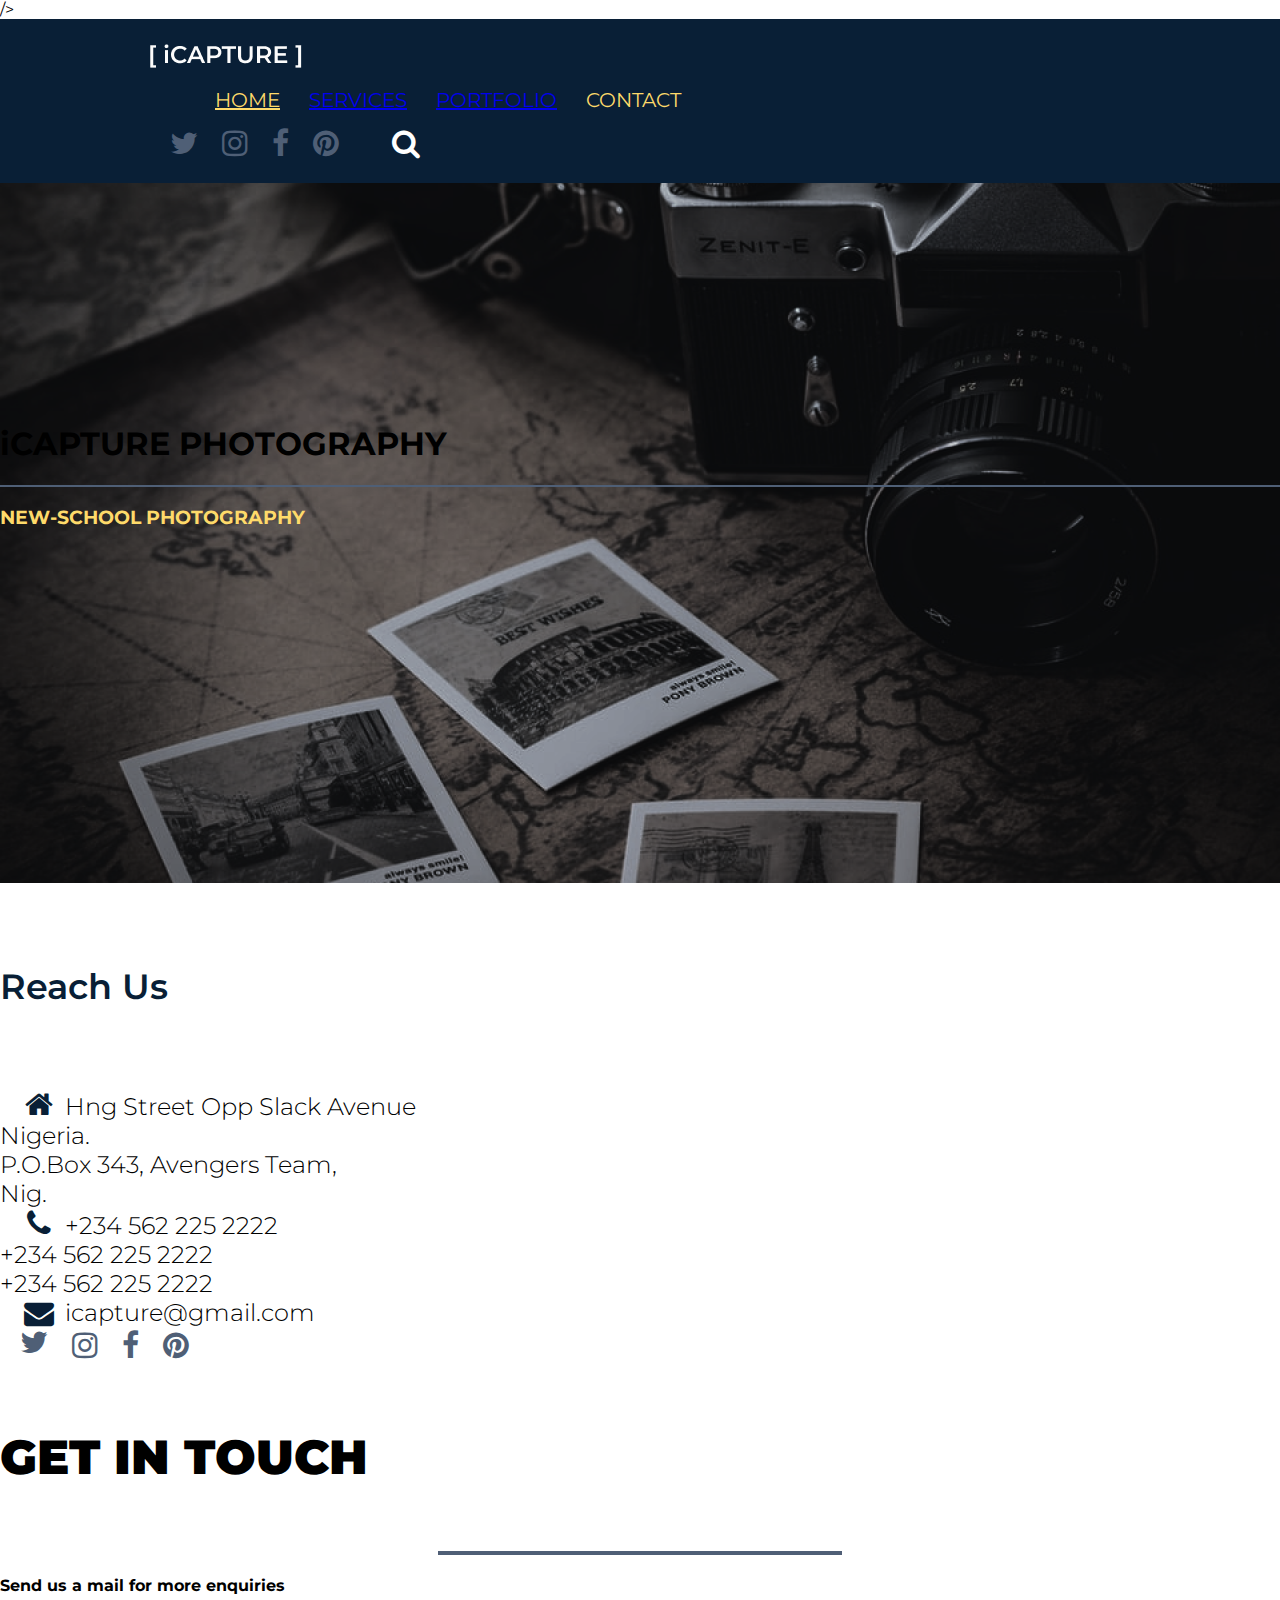
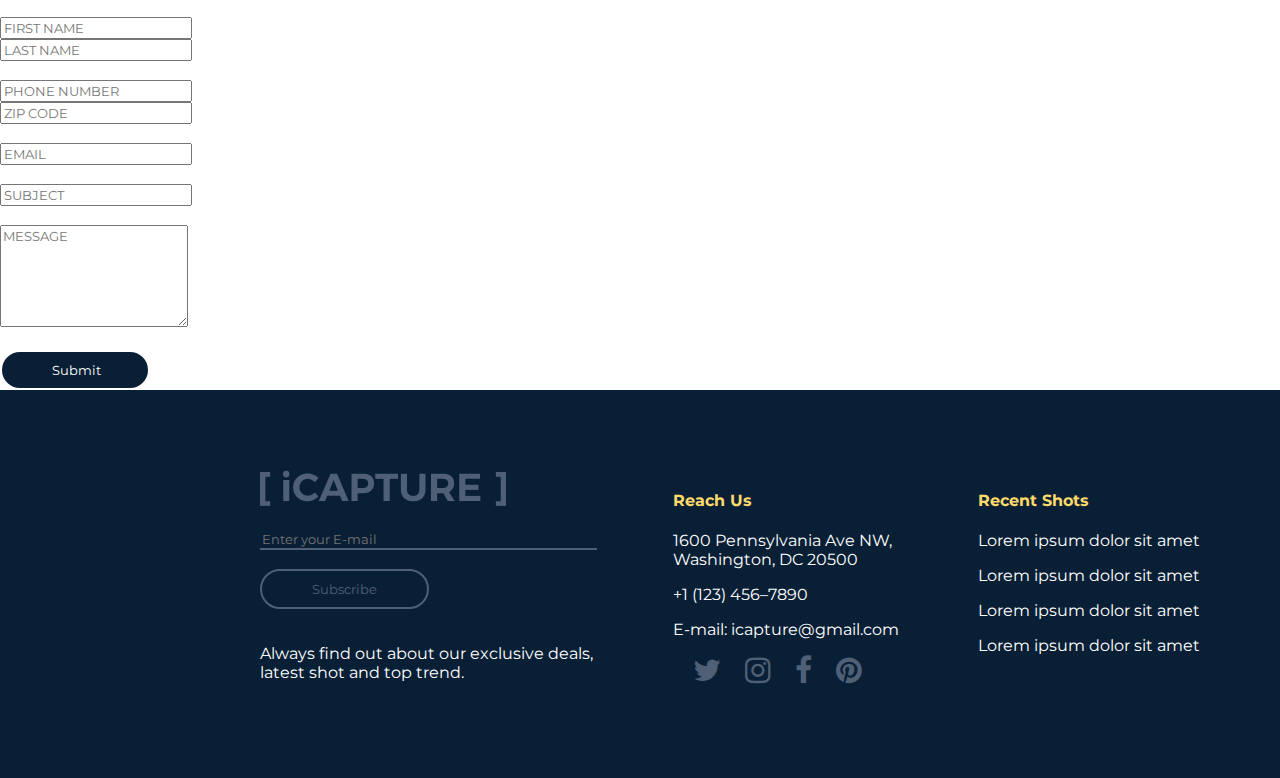
==== contact.html @ 3d6f103e "First Commit" ====
<!DOCTYPE html>
<html>
  <head>
    <title>Contact Us</title>
    <meta charset="utf-8" />
    <!-- <meta name="viewport" content="width=device-width, initial-scale=1" /> -->
    <!-- <link
      rel="stylesheet"
      href="https://maxcdn.bootstrapcdn.com/bootstrap/4.5.0/css/bootstrap.min.css"
    />
    <link
      rel="stylesheet"
      href="https://cdnjs.cloudflare.com/ajax/libs/font-awesome/4.7.0/css/font-awesome.min.css" -->
    />
    <!-- <link href= "https://fonts.googleapis.com/css/family=Montserrat" rel="stylesheet" /> -->
    <script src="https://ajax.googleapis.com/ajax/libs/jquery/3.5.1/jquery.min.js"></script>
    <script src="https://cdnjs.cloudflare.com/ajax/libs/popper.js/1.16.0/umd/popper.min.js"></script>
    <!-- <script src="https://maxcdn.bootstrapcdn.com/bootstrap/4.5.0/js/bootstrap.min.js"></script> -->



  <meta name="viewport" content="width=device-width, initial-scale=1.0">
  <link rel="stylesheet" href="https://stackpath.bootstrapcdn.com/bootstrap/4.5.0/css/bootstrap.min.css"
    integrity="sha384-9aIt2nRpC12Uk9gS9baDl411NQApFmC26EwAOH8WgZl5MYYxFfc+NcPb1dKGj7Sk" crossorigin="anonymous">
  <script src="https://stackpath.bootstrapcdn.com/bootstrap/4.5.0/js/bootstrap.min.js"
    integrity="sha384-OgVRvuATP1z7JjHLkuOU7Xw704+h835Lr+6QL9UvYjZE3Ipu6Tp75j7Bh/kR0JKI" crossorigin="anonymous"></script>
  <title>iCapture</title>
  <link rel="stylesheet" href="https://cdnjs.cloudflare.com/ajax/libs/font-awesome/4.7.0/css/font-awesome.min.css">
  <link href="https://fonts.googleapis.com/css2?family=Montserrat:wght@500;800&display=swap" rel="stylesheet">
  <link rel="stylesheet" href="styles/index.css">

    <style>
          @import url('https://fonts.googleapis.com/css2?family=Montserrat:wght@500&display=swap');

      .btn-primary.custom-btn 
        {
          background-color: #091f36;
          border-color: #fff;
          border-radius: 88px;
          width: 150px;
          color: #FFFFFF;
        }

         .btn-primary.custom-btn:hover
         {
          background-color: #091f36;
          border-color: #fff;
          border-radius: 88px;
          width: 150px;
          color: #FFFFFF;
         }
                  .btn-primary.custom-btn:focus
         {
          background-color: #091f36;
          border-color: #fff;
          border-radius: 88px;
          width: 150px;
          color: #FFFFFF;
         }
        
     .addressIcon
      {
        color: #091f36;
      }

      .addressTitle
      {
        font-weight:600; 
        font-size: 35px; 
        line-height: 43px;
        color: #091F36;

      }
            
      .addressBody
      {
        color: #000000;
        font-weight:300; 
        font-size: 24px;
        line-height: 29px; 
      }

           .iframeStyle iframe 
      {
        position: absolute;
        top: 0;
        left: 0;
        width: 100%;
        height: 100%;
      }


      @media screen and (max-width: 780px){
        input{
          margin: 0 0 20px 0;
        }
      .get_in_touch{
          margin-top: 220px;
        }
      }
    </style>
  </head>


  <body>
    <!--  Header goes in here -->
  <!--Navigation-->
  <div class="container-fluid">
  
    <!-- DESKTOPO NAVIGATION -->
    <nav class="navbar navbar-expand-lg fixed-top desktop">
      <a class="navbar-brand" href="#">
        <img src="images/[ iCAPTURE ].png" alt="logo">
      </a>
      <div class="collapse navbar-collapse" id="navbarNav">
        <ul class="navbar-nav">
          <a class="nav-link text-white" style="color: #FEDA6A;" href="index.html">HOME</a>
          <span class="sr-only">(current)</span>
          <a class="nav-link text-white" href="#">SERVICES</a>
          <a class="nav-link text-white" href="portfolio.html">PORTFOLIO</a>
          <a class="nav-link active" style="color: #FEDA6A;">CONTACT</a>
        </ul>
  
        <i class="fa fa-twitter"></i>
        <i class="fa fa-instagram"></i>
        <i class="fa fa-facebook-f"></i>
        <i class="fa fa-pinterest"></i>
        <i class="fa fa-search" style="color: #fff; margin-left: 5%;"></i>
    </nav>
    <!-- MOBILE NAVIGATION -->
    <nav class="navbar navbar-expand-lg fixed-top navbar-light mobile text-center">
      <a class="navbar-brand mr-auto" href="#">[iCAPTURE]</a>
      <button class="navbar-toggler" type="button" data-toggle="collapse" data-target="#navbarNav"
        aria-controls="navbarNav" aria-expanded="false" aria-label="Toggle navigation">
        <span class="navbar-toggler-icon"></span>
      </button>
  
      <div class="collapse navbar-collapse" id="navbarNav">
        <div class="mobile-nav-wrapper mr-auto">
          <ul class="navbar-nav ">
            <li class="nav-item">
              <a class="nav-link" href="index.html">HOME
              </a>
            </li>
            <li class="nav-item">
              <a class="nav-link" href="#">SERVICES</a>
            </li>
            <li class="nav-item">
              <a class="nav-link" href="portfolio.html">PORTOFOLIO</a>
            </li>
            <li class="nav-item active">
              <a class="nav-link" href="contact.html">CONTACT</a>
            </li>
          </ul>
        </div>
  
        <div class="icon ">
          <span class="fa-icon">
            <i class="fa fa-twitter"></i>
          </span>
          <span class="mx-4 fa-icon">
            <i class="fa fa-instagram"></i>
          </span>
          <span class="mr-4 fa-icon">
            <i class="fa fa-facebook-f"></i>
          </span>
          <span class="mr-4 fa-icon">
            <i class="fa fa-pinterest"></i>
          </span>
          <span class="fa-icon">
            <i class="fa fa-search" style="color: #fff; margin-left: 5%;"></i>
          </span>
        </div>
      </div>
      <!-- MOBILE NAVIGATION ENDS -->
    </nav>
  </div>
  
  
  
  <!--Jumbotron-->
  <div class="jumbotron jumbotron-fluid text-center">
    <div class="container text-white" style="padding-top: 220px;">
      <h1 class="display-4">iCAPTURE PHOTOGRAPHY</h1>
      <div class="container new pt-3">
        <h3 class="text-center">NEW-SCHOOL PHOTOGRAPHY</h3>
      </div>
    </div>
  </div>
  <header class="header mobile text-center ">
    <div class="container">
      <div class="heading row pt-5">
        <h1 class="display-4">iCAPTURE PHOTOGRAPHY</h1>
      </div>
      <p>NEW-SCHOOL PHOTOGRAPHY</p>
  
      <div>
        <p class="py-3 container">
          iCapture is a Photography Studio based in
          New York.
          We are a team of photographers who
  
          take photographs with creativity, concept
          and passion.
        </p>
  
        <div class="wedo container text-right">
          <span class="item">We Plan</span>
          <span class="item">We Shoot</span>
          <span class="item">We Retouch</span>
          <span class="item">We Finailze</span>
        </div>
      </div>
    </div>
  </header>


    <!-- Contact us  -->
    <section>
  <div class="container desktop">
    <div class="row my-5">
      <div class="col-lg">
                <div class="row" style="height: 400px;">
                  <div class="col-lg-6 col-md-6 col-sm-12 col-xs-12 img-fluid iframeStyle"><iframe
                      src="https://maps.google.com/maps?q=Lagos&t=&z=13&ie=UTF8&iwloc=&output=embed" frameborder="0"
                      style="border: 0;"></iframe>
                    </div>
                
                  <div class="col-lg-6 col-md-6 col-sm-12 col-xs-12 pl-5 pt-5">
                
                    <h6 class="addressTitle pl-4 pb-3">Reach Us</h6>

                    <div class="addressBody">
                      <div><i class="fa fa-home fa-fw addressIcon"></i> Hng Street Opp Slack Avenue<br/>
                    <span class="pl-5 px-5 mx-3 mr-3"> Nigeria.</span> <br />
                    <span class="pl-5 px-5  mx-3 mr-3">P.O.Box 343, Avengers Team,</span><br/>
                    <span class="pl-5 px-5  mx-3 mr-3"> Nig.</span>
                    </div>
                    <!-- <div><i class="fa fa-home fa-fw" class="hidden"></i> P. O. Box 343, Avengers Team, Nig
                    </div> -->
                      <div><i class="fa fa fa-phone fa-fw pt-3 addressIcon"></i> +234 562 225 2222
                         <br /><span class="pl-5 px-5 mx-3 mr-3">+234 562 225 2222 </span>
                         <br /><span  class="pl-5 px-5 mx-3 mr-3">+234 562 225 2222</span>
                      </div>
                      <div><i class="fa fa-envelope fa-lg fa-fw pt-3 addressIcon"></i> icapture@gmail.com</div>
                    </div>
                    <div class="pt-5 pl-5">
                            <i class="fa fa-twitter fa-5x"></i>
                            <i class="fa fa-instagram fa-lg pl-3"></i>
                            <i class="fa fa-facebook-f fa-lg pl-3"></i>
                            <i class="fa fa-pinterest fa-lg pl-3"></i>
                    </div>


                
                  </div>
                </div>
      </div>
    </div>

      <div class="container-fluid" >

        
        <div class="get_in_touch">
        <div class="row">
          <div class="col-lg-12 col-md-12 col-sm-12 mt-3 text-center">
            <h4 style="font-size: 48px; font-weight: bold; line-height: 59px"><b>GET IN TOUCH</h4></b></h4>
            <hr width="400" class="mt-2 mb-3" style="border: 2px solid #4F5F76;" />
            <h4 class="pb-4" >Send us a mail for more enquiries</h4>
            </div>
            </div>
            </div>

            <form>
              <div class="row">
                <div class="col-lg-6 col-md-6 col-sm-6 col-xs-12">
                  <input
                    type="text"
                    class="form-control bg-light"
                    id="firstname"
                    name="firstname"
                    placeholder="FIRST NAME"
                  />
                </div>
                <div class="col-lg-6 col-md-6 col-sm-6 col-xs-12">
                  <input
                    type="text"
                    class="form-control bg-light"
                    id="lastname"
                    name="lastname"
                    placeholder="LAST NAME"
                  />
                </div>
              </div>
              <br />
              <div class="row">
                <div class="col-lg-6 col-md-6 col-sm-6 col-xs-12">
                  <input
                    type="text"
                    class="form-control bg-light"
                    id="phoneNumber"
                    name="phoneNumber"
                    placeholder="PHONE NUMBER"
                  />
                </div>
                <div class="col-lg-6 col-md-6 col-sm-6 col-xs-12">
                  <input
                    type="text"
                    class="form-control bg-light"
                    id="zipCode"
                    name="zipCode"
                    placeholder="ZIP CODE"
                  />
                </div>
              </div>
              <br />
              <div class="row">
                <div class="col">
                  <input
                    type="text"
                    class="form-control bg-light"
                    id="email"
                    name="email"
                    placeholder="EMAIL"

                  />
                </div>
              </div>
                            <br />
                            <div class="row">
                              <div class="col">
                                <input type="text" class="form-control bg-light" id="subject" name="subject" placeholder="SUBJECT"
                                 />
                              </div>
                            </div>
              <br />
              <div class="row">
                <div class="col">
                  <textarea
                    class="form-control bg-light"
                    id="message"
                    name="message"
                    placeholder="MESSAGE"
                    rows="6"
                  ></textarea>
                </div>
              </div>
              <br />
              <div class="text-center">
                <button
                  type="submit"
                  class="btn btn-primary custom-btn"
                >
                  Submit
                </button>
              </div>
            </form>
      </div>
      </div>
    </section>

    <!-- Footer goes in here -->
  <footer class="mt-5">
    <div class="info">
      <div class="mail">
        <img src="images/[ iCAPTURE ]2.png" alt=""><br><br>
        <form action="">
          <input type="email" placeholder="Enter your E-mail"><br><br>
          <button class="btn">Subscribe</button>
        </form><br>
        <p>Always find out about our exclusive deals, <br>latest shot and top trend.</p>
      </div>
      <div class="reach">
        <h4 class="reach">Reach Us</h4>
        <p>1600 Pennsylvania Ave NW, <br> Washington, DC 20500</p>
        <p>+1 (123) 456–7890</p>
        <p>E-mail: icapture@gmail.com</p>
        <i class="fa fa-twitter"></i>
        <i class="fa fa-instagram"></i>
        <i class="fa fa-facebook-f"></i>
        <i class="fa fa-pinterest"></i>
      </div>
      <div class="shot">
        <h4 class="reach">Recent Shots</h4>
        <p>Lorem ipsum dolor sit amet</p>
        <p>Lorem ipsum dolor sit amet</p>
        <p>Lorem ipsum dolor sit amet</p>
        <p>Lorem ipsum dolor sit amet</p>
      </div>
    </div>
  </footer>
  
  <!-- Optional JavaScript -->
  <!-- jQuery first, then Popper.js, then Bootstrap JS -->
  <script src="https://code.jquery.com/jquery-3.5.1.slim.min.js"
    integrity="sha384-DfXdz2htPH0lsSSs5nCTpuj/zy4C+OGpamoFVy38MVBnE+IbbVYUew+OrCXaRkfj" crossorigin="anonymous"></script>
  <script src="https://cdn.jsdelivr.net/npm/popper.js@1.16.0/dist/umd/popper.min.js"
    integrity="sha384-Q6E9RHvbIyZFJoft+2mJbHaEWldlvI9IOYy5n3zV9zzTtmI3UksdQRVvoxMfooAo" crossorigin="anonymous"></script>
  <script src="https://stackpath.bootstrapcdn.com/bootstrap/4.5.0/js/bootstrap.min.js"
    integrity="sha384-OgVRvuATP1z7JjHLkuOU7Xw704+h835Lr+6QL9UvYjZE3Ipu6Tp75j7Bh/kR0JKI" crossorigin="anonymous"></script>

  </body>
</html>
---- styles/index.css ----
/*sTYLES FOR THE PHOTOGRAPHY TEMPLATE ONE LANDING PAGE*/


@import 'main.css' screen and (max-width: 700px);
:root {
  --primary-color: #0F2862;
  --dark-primary-color: rgba(9, 31, 54, 1);

  --secondary-color: #feda6a;
  --grey-blue: #4f5f76;
  --color-white: #FCFCFC;;
}
* {
  font-family: 'Montserrat', sans-serif;
}

body {
  padding: 0 !important;
  margin: 0 !important;
}

.small-device {
  display: none;
}

.navbar {
  background:   var(--dark-primary-color);
  padding: 25px 150px;
}

.nav-link {
  margin-left: 25px;
  font-size: 20px;
}

.active {
  color: #FEDA6A;
}

.fa {
  color: #4F5F76;
  font-size: 30px;
  margin-left: 20px;
}

.jumbotron {
  background-image: url("../images/Rectangle 30.png");
  height: 700px;
}

.jumbotron h3 {
  color: #FEDA6A;
}

.new {
  border-top: 2px solid #4F5F76;
  width: 100%;
}

.head {
  border-top: 2px solid #091F36;
  width: 530px;
}

.serve {
  border: 2px groove #091F36;
  border-radius: 5px;
  color: #091F36;
  
}
/* The mobile version of shots section */
.shots_mobile, .mobile {
  display: none;
}

.service-width {
  width: 820px !important;
}

.plan {
  border: 3px solid #091F36;
  background: #FEDA6A;
  color: #081320;
  width: 194px;
  border-radius: 5px;
  padding: 7px 10px;
  line-height: 80%;
  font-size: 24px;
}

.left {
  position: relative;
  left: -70px;
  bottom: -20px;
}

.right {
  position: relative;
  right: -680px;
  bottom: -20px;
}

#pic2 {
  margin-left: 145px;
}

#pic3 {
  margin-left: 430px;
  margin-top: -145px;
}

#pic4 {
  margin-left: 99px;
  margin-top: -325px;
}

#pic5 {
  margin-left: 750px;
  margin-top: -510px;
}

#pic6 {
  margin-left: 430px;
  margin-top: -350px;
}
  
.reviews {
  display: flex;
  justify-content: space-evenly;
} 

.reviews-item {
  border-bottom: 2px solid #081320;
}

.reviews-item-name {
  background: #081320;
  color: #fff;
  width: 250px;
  float: right;
  text-align: center;
  margin-bottom: 5%;
}

.review {
  font-size: 1.5rem;
  /* font-weight: 700; */
  color: #081320;
  text-align: center;
  width: 400px; 

}

.reviewer {
  text-transform: uppercase;
  background-color: #091F36;
  color: #fff;
  font-weight: 500;
  padding: 1rem 1.5rem;
  width: 50%;
}

.story {
  display: flex;
  justify-content: space-between;
}

.date {
  background: #0F2862;
  color: #FEDA6A;
  width: 194px;
  padding: 7px 10px;
  line-height: 80%;
  font-size: 24px;
  position: relative;
  top: -160px;
  left: 25px;
}

.content {
  background: #081320;
  padding: 20px;
}

.text {
  color: #fff;
  margin-top: 25px;
  text-align: center;
}

/*PAGE FOOTER STYLES*/
footer {
  background: #091F36;
  padding: 40px 90px;

  min-width: 100%;
  max-width: 100%;
  
}

.info {
  display: flex;
  justify-content: space-evenly;
  padding: 40px 90px;
}

footer input {
  border: none;
  outline: none;
  border-bottom: 2px solid #4F5F76;
  background: #091F36;
  color: #4F5F76;
  width: 100%;
}

.btn {
  border: none; 
  border: 2px solid #4F5F76;
  color: #4F5F76;
  background: #091F36;
  border-radius: 100px;
  padding: 10px 50px;

}

footer p {
  color: #fff;
}
.reach {
  color: #FEDA6A;
}

@media screen and (max-width: 700px) {
  .navbar {
    padding: 15px 1rem;
  }
  
  .nav-link {
    margin-left: 0;
    font-size: 20px;
  }
  
  .active {
    color: #FEDA6A;
  }
  
  .fa {
    color: #4F5F76;
    font-size: 40px;
    margin-left: 0;
  }
  .jumbotron {
    background-image: url("../images/bg-header-mobile.png");
    height: 700px;
    display: none;
  }
  .mobile {
    display: block;
}
  .desktop {
    display: none;
  }
  .display-4 {
    font-size: 2rem;
  }
  .shots_desktop {
    display: none;
  }
  .shots_mobile {
    display: block;
  }
  .head {
    border-top: 0;
    width: 530px;
    text-align: left;
  }

 
  #pic6 {
    margin-left: 0px;
    width: 300px;
    margin-top: 0px;
  }
  .reviews {
    text-align: center;
    
  }
  .reviewer {
    text-transform: uppercase;
    background-color: #091F36;
    color: #fff;
    font-weight: 500;
    padding: 1rem 1.5rem;
    width: 80%;
    margin: 0 auto;
  }
  .reviews .first {
    margin-bottom: 2rem;
  }
  .content {
    margin-bottom: 2rem;
    box-sizing: border-box;
    font-size: .9rem;
  }
  
  .info {
    display: flex;
    flex-direction: column;
    justify-content: space-evenly;
    padding: 40px 1rem;
  }
  
}


@media (max-width: 400px) {
  .feature-desktop, .review-desktop {
      display: none;
  }
  .small-device {
      display: block;
  }
}
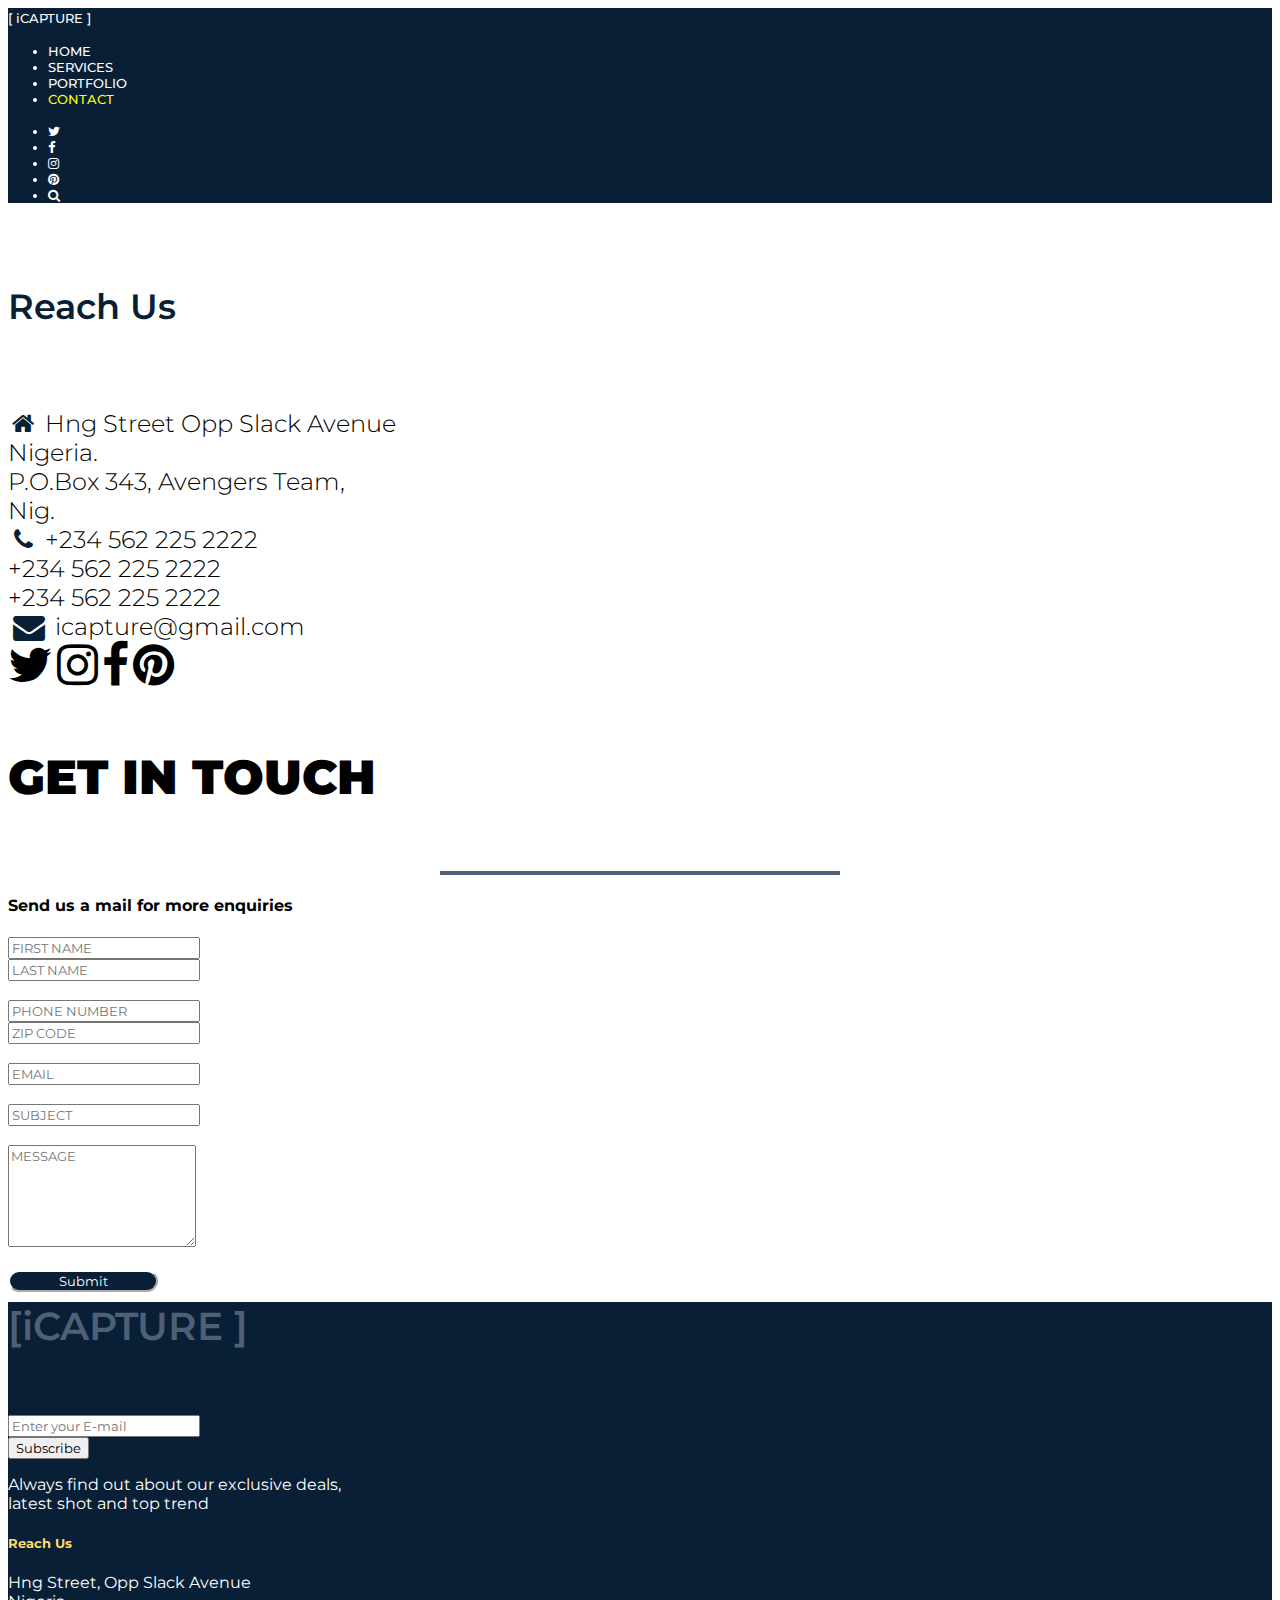
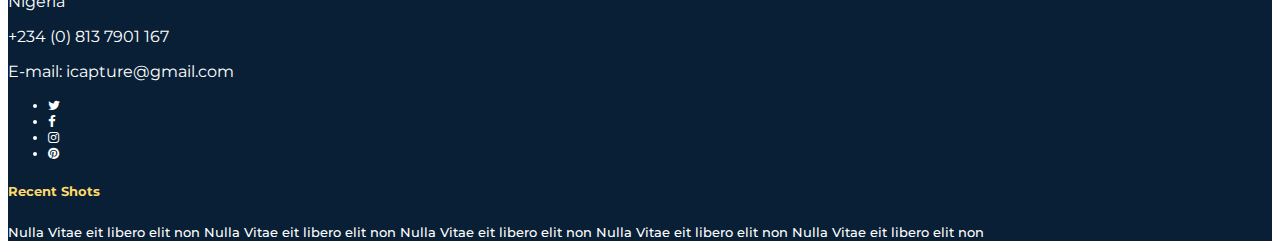
==== commit ea591ca4: "modified the header and footer" ====
--- a/contact.html
+++ b/contact.html
@@ -10,8 +10,8 @@
     />
     <link
       rel="stylesheet"
-      href="https://cdnjs.cloudflare.com/ajax/libs/font-awesome/4.7.0/css/font-awesome.min.css" -->
-    />
+      href="https://cdnjs.cloudflare.com/ajax/libs/font-awesome/4.7.0/css/font-awesome.min.css"
+    />-->
     <!-- <link href= "https://fonts.googleapis.com/css/family=Montserrat" rel="stylesheet" /> -->
     <script src="https://ajax.googleapis.com/ajax/libs/jquery/3.5.1/jquery.min.js"></script>
     <script src="https://cdnjs.cloudflare.com/ajax/libs/popper.js/1.16.0/umd/popper.min.js"></script>
@@ -27,10 +27,22 @@
   <title>iCapture</title>
   <link rel="stylesheet" href="https://cdnjs.cloudflare.com/ajax/libs/font-awesome/4.7.0/css/font-awesome.min.css">
   <link href="https://fonts.googleapis.com/css2?family=Montserrat:wght@500;800&display=swap" rel="stylesheet">
-  <link rel="stylesheet" href="styles/index.css">
+  <!-- <link rel="stylesheet" href="styles/index.css"> -->
+      <link rel="stylesheet" href="styles/portfolio.css">
+
 
     <style>
           @import url('https://fonts.googleapis.com/css2?family=Montserrat:wght@500&display=swap');
+
+            li,
+            a,
+            header footer {
+        font-family: "Montserrat";
+        font-weight: 500;
+        font-size: 13px;
+        text-decoration: none;
+        color: white;
+    }
 
       .btn-primary.custom-btn 
         {
@@ -89,6 +101,14 @@
         height: 100%;
       }
 
+          .page-footer {
+        margin-bottom: 10px;
+    }
+
+        .page-footer {
+        margin-bottom: 10px;
+    }
+
 
       @media screen and (max-width: 780px){
         input{
@@ -104,121 +124,53 @@
 
   <body>
     <!--  Header goes in here -->
-  <!--Navigation-->
-  <div class="container-fluid">
+  <div class="desktop-container">
   
-    <!-- DESKTOPO NAVIGATION -->
-    <nav class="navbar navbar-expand-lg fixed-top desktop">
-      <a class="navbar-brand" href="#">
-        <img src="images/[ iCAPTURE ].png" alt="logo">
-      </a>
-      <div class="collapse navbar-collapse" id="navbarNav">
-        <ul class="navbar-nav">
-          <a class="nav-link text-white" style="color: #FEDA6A;" href="index.html">HOME</a>
-          <span class="sr-only">(current)</span>
-          <a class="nav-link text-white" href="#">SERVICES</a>
-          <a class="nav-link text-white" href="portfolio.html">PORTFOLIO</a>
-          <a class="nav-link active" style="color: #FEDA6A;">CONTACT</a>
-        </ul>
+    <div class="page-header">
   
-        <i class="fa fa-twitter"></i>
-        <i class="fa fa-instagram"></i>
-        <i class="fa fa-facebook-f"></i>
-        <i class="fa fa-pinterest"></i>
-        <i class="fa fa-search" style="color: #fff; margin-left: 5%;"></i>
-    </nav>
-    <!-- MOBILE NAVIGATION -->
-    <nav class="navbar navbar-expand-lg fixed-top navbar-light mobile text-center">
-      <a class="navbar-brand mr-auto" href="#">[iCAPTURE]</a>
-      <button class="navbar-toggler" type="button" data-toggle="collapse" data-target="#navbarNav"
-        aria-controls="navbarNav" aria-expanded="false" aria-label="Toggle navigation">
-        <span class="navbar-toggler-icon"></span>
-      </button>
-  
-      <div class="collapse navbar-collapse" id="navbarNav">
-        <div class="mobile-nav-wrapper mr-auto">
-          <ul class="navbar-nav ">
-            <li class="nav-item">
-              <a class="nav-link" href="index.html">HOME
-              </a>
-            </li>
-            <li class="nav-item">
-              <a class="nav-link" href="#">SERVICES</a>
-            </li>
-            <li class="nav-item">
-              <a class="nav-link" href="portfolio.html">PORTOFOLIO</a>
-            </li>
-            <li class="nav-item active">
-              <a class="nav-link" href="contact.html">CONTACT</a>
-            </li>
-          </ul>
-        </div>
-  
-        <div class="icon ">
-          <span class="fa-icon">
-            <i class="fa fa-twitter"></i>
-          </span>
-          <span class="mx-4 fa-icon">
-            <i class="fa fa-instagram"></i>
-          </span>
-          <span class="mr-4 fa-icon">
-            <i class="fa fa-facebook-f"></i>
-          </span>
-          <span class="mr-4 fa-icon">
-            <i class="fa fa-pinterest"></i>
-          </span>
-          <span class="fa-icon">
-            <i class="fa fa-search" style="color: #fff; margin-left: 5%;"></i>
-          </span>
-        </div>
-      </div>
-      <!-- MOBILE NAVIGATION ENDS -->
-    </nav>
+      <div class="p-3 mb-2 bg-dark"></div>
+
+<nav class="navbar navbar-light" style="background-color: #091f36;">
+  <a class="navbar-brand" style="color: white;" href="#">[ iCAPTURE ]</a>
+  <ul class="nav justify-content-center">
+   <li class="nav-item">
+      <a class="nav-link active" style="color: white;" href="#">HOME</a>
+    <li class="nav-item">
+      <a class="nav-link" style="color: white;" href="#">SERVICES</a>
+    </li>
+    <li class="nav-item">
+      <a class="nav-link" style="color: white;"  href="portfolio.html">PORTFOLIO</a>
+    </li>
+    <li class="nav-item">
+      <a class="nav-link active" style="color: yellow;"href="contact.html">CONTACT</a>
+    </li>
+  </ul>
+  <ul class="nav justify-content-end">
+   <li class="nav-item">
+      <a class="nav-link"><i class="fa fa-twitter"></i></a>
+    </li>
+    <li class="nav-item">
+<a class="nav-link"><i class="fa fa-facebook-f"></i></a>
+  </li>
+    <li class="nav-item">
+      <a class="nav-link"><i class="fa fa-instagram"></i></a>
+    </li>
+    <li class="nav-item">
+      <a class="nav-link"><i class="fa fa-pinterest"></i></a>
+    </li>
+    <li class="nav-item">
+      <a class="nav-link"><i class="fa fa-search"></i></a>
+  </ul>
   </div>
-  
-  
-  
-  <!--Jumbotron-->
-  <div class="jumbotron jumbotron-fluid text-center">
-    <div class="container text-white" style="padding-top: 220px;">
-      <h1 class="display-4">iCAPTURE PHOTOGRAPHY</h1>
-      <div class="container new pt-3">
-        <h3 class="text-center">NEW-SCHOOL PHOTOGRAPHY</h3>
-      </div>
-    </div>
-  </div>
-  <header class="header mobile text-center ">
-    <div class="container">
-      <div class="heading row pt-5">
-        <h1 class="display-4">iCAPTURE PHOTOGRAPHY</h1>
-      </div>
-      <p>NEW-SCHOOL PHOTOGRAPHY</p>
-  
-      <div>
-        <p class="py-3 container">
-          iCapture is a Photography Studio based in
-          New York.
-          We are a team of photographers who
-  
-          take photographs with creativity, concept
-          and passion.
-        </p>
-  
-        <div class="wedo container text-right">
-          <span class="item">We Plan</span>
-          <span class="item">We Shoot</span>
-          <span class="item">We Retouch</span>
-          <span class="item">We Finailze</span>
-        </div>
-      </div>
-    </div>
-  </header>
-
+</nav>
+</div>
+</div>
+</div>
 
     <!-- Contact us  -->
     <section>
   <div class="container desktop">
-    <div class="row my-5">
+    <div class="row my-5  pb-5">
       <div class="col-lg">
                 <div class="row" style="height: 400px;">
                   <div class="col-lg-6 col-md-6 col-sm-12 col-xs-12 img-fluid iframeStyle"><iframe
@@ -232,23 +184,23 @@
 
                     <div class="addressBody">
                       <div><i class="fa fa-home fa-fw addressIcon"></i> Hng Street Opp Slack Avenue<br/>
-                    <span class="pl-5 px-5 mx-3 mr-3"> Nigeria.</span> <br />
-                    <span class="pl-5 px-5  mx-3 mr-3">P.O.Box 343, Avengers Team,</span><br/>
-                    <span class="pl-5 px-5  mx-3 mr-3"> Nig.</span>
+                    <span class="pl-4 px-4 mx-3 mr-3"> Nigeria.</span> <br />
+                    <span class="pl-4 px-4 mx-3 mr-3">P.O.Box 343, Avengers Team,</span><br/>
+                    <span class="pl-4 px-4 mx-3 mr-3"> Nig.</span>
                     </div>
                     <!-- <div><i class="fa fa-home fa-fw" class="hidden"></i> P. O. Box 343, Avengers Team, Nig
                     </div> -->
                       <div><i class="fa fa fa-phone fa-fw pt-3 addressIcon"></i> +234 562 225 2222
-                         <br /><span class="pl-5 px-5 mx-3 mr-3">+234 562 225 2222 </span>
-                         <br /><span  class="pl-5 px-5 mx-3 mr-3">+234 562 225 2222</span>
+                         <br /><span class="pl-4 px-4 mx-3 mr-3">+234 562 225 2222 </span>
+                         <br /><span  class="pl-4 px-4 mx-3 mr-3">+234 562 225 2222</span>
                       </div>
                       <div><i class="fa fa-envelope fa-lg fa-fw pt-3 addressIcon"></i> icapture@gmail.com</div>
                     </div>
                     <div class="pt-5 pl-5">
-                            <i class="fa fa-twitter fa-5x"></i>
-                            <i class="fa fa-instagram fa-lg pl-3"></i>
-                            <i class="fa fa-facebook-f fa-lg pl-3"></i>
-                            <i class="fa fa-pinterest fa-lg pl-3"></i>
+                            <i class="fa fa-twitter fa-3x"></i>
+                            <i class="fa fa-instagram fa-3x pl-5"></i>
+                            <i class="fa fa-facebook-f fa-3x pl-5"></i>
+                            <i class="fa fa-pinterest fa-3x pl-5 pb-5"></i>
                     </div>
 
 
@@ -258,7 +210,7 @@
       </div>
     </div>
 
-      <div class="container-fluid" >
+      <div class="container-fluid pb-5 py-5 pt-5">
 
         
         <div class="get_in_touch">
@@ -360,35 +312,54 @@
     </section>
 
     <!-- Footer goes in here -->
-  <footer class="mt-5">
-    <div class="info">
-      <div class="mail">
-        <img src="images/[ iCAPTURE ]2.png" alt=""><br><br>
-        <form action="">
-          <input type="email" placeholder="Enter your E-mail"><br><br>
-          <button class="btn">Subscribe</button>
-        </form><br>
-        <p>Always find out about our exclusive deals, <br>latest shot and top trend.</p>
-      </div>
-      <div class="reach">
-        <h4 class="reach">Reach Us</h4>
-        <p>1600 Pennsylvania Ave NW, <br> Washington, DC 20500</p>
-        <p>+1 (123) 456–7890</p>
-        <p>E-mail: icapture@gmail.com</p>
-        <i class="fa fa-twitter"></i>
-        <i class="fa fa-instagram"></i>
-        <i class="fa fa-facebook-f"></i>
-        <i class="fa fa-pinterest"></i>
-      </div>
-      <div class="shot">
-        <h4 class="reach">Recent Shots</h4>
-        <p>Lorem ipsum dolor sit amet</p>
-        <p>Lorem ipsum dolor sit amet</p>
-        <p>Lorem ipsum dolor sit amet</p>
-        <p>Lorem ipsum dolor sit amet</p>
+<footer class="page-footer" style="background-color: #091f36;">
+  <div class="container-fluid text-center text-md-left">
+    <div class="row pt-3 py-3">
+      <div class="col-md-6">
+        <h5 style="color: #4F5F76; margin-top: 10px; font-family: Montserrat; font-weight: 600; font-size: 39px;">
+          [iCAPTURE ]</h5>
+        <form class="my-4">
+          <div class="form-group">
+            <label for="exampleInputEmail1"></label>
+            <input type="email" class="email-input" id="exampleInputEmail1" placeholder="Enter your E-mail">
+          </div>
+          <button type="submit" class="btn btn-round subscribe">Subscribe</button>
+        </form>
+        <p style="color: white;">Always find out about our exclusive deals,<br>latest shot and top trend
+        </p>
+      </div>
+      <div class="col-md-3 mb-md-0 mb-3" style="justify-content: center;">
+        <h5 style="color: #feda6a;">Reach Us</h5>
+        <p style="color: white;">Hng Street, Opp Slack Avenue<br>Nigeria</p>
+        <p class="d-block" style="color: white;">+234 (0) 813 7901 167</p>
+        <p class="d-block" style="color: white;">E-mail: icapture@gmail.com</p>
+        <ul class="nav justify-content-end" style="margin-right: 105px;">
+          <li class="nav-item">
+            <a class="nav-link"><i class="fa fa-twitter"></i></a>
+          </li>
+          <li class="nav-item">
+            <a class="nav-link"><i class="fa fa-facebook-f"></i></a>
+          </li>
+          <li class="nav-item">
+            <a class="nav-link"><i class="fa fa-instagram"></i></a>
+          </li>
+          <li class="nav-item">
+            <a class="nav-link"><i class="fa fa-pinterest"></i></a>
+          </li>
+        </ul>
+      </div>
+      <div class="col-md">
+        <h5 style="color: #feda6a;">Recent Shots</h5>
+        <a href="#" class="d-block" style="color: white;">Nulla Vitae eit libero elit non</a>
+        <a href="#" class="d-block" style="color: white;">Nulla Vitae eit libero elit non</a>
+        <a href="#" class="d-block" style="color: white;">Nulla Vitae eit libero elit non</a>
+        <a href="#" class="d-block" style="color: white;">Nulla Vitae eit libero elit non</a>
+        <a href="#" class="d-block" style="color: white;">Nulla Vitae eit libero elit non</a>
       </div>
     </div>
-  </footer>
+  </div>
+</footer>
+
   
   <!-- Optional JavaScript -->
   <!-- jQuery first, then Popper.js, then Bootstrap JS -->
--- a/styles/portfolio.css
+++ b/styles/portfolio.css
@@ -0,0 +1,248 @@
+.no-pad-side {
+  padding-left: 0 !important;
+  padding-right: 0 !important;
+}
+
+.nav-socials {
+  margin-bottom: 20px;
+}
+
+#img-display {
+  position: fixed;
+  top: 0;
+  left: -100%;
+  background: #000;
+  width: 100%;
+  height: 100%;
+  transition: left 100ms ease-out;
+  display: flex;
+  flex-direction: column;
+  align-items: center;
+  justify-content: center;
+  z-index: 10000;
+}
+
+#img-display.open {
+  left: 0;
+}
+
+#img-display > .full-img {
+  position: relative;
+  width: 100%;
+}
+
+#img-display > .full-img > img {
+  width: inherit;
+  height: inherit;
+  animation-name: fade-in;
+  animation-duration: 100ms;
+}
+
+#img-display > .full-img .shifter {
+  position: absolute;
+  top: 50%;
+  bottom: 50%;
+  width: 30px;
+  height: 30px;
+  border-bottom: 10px solid white;
+  border-left: 10px solid white;
+  z-index: 3;
+}
+
+#img-display > .full-img .shifter:active {
+  opacity: 0.6;
+}
+
+#img-display > .full-img .shifter#backward {
+  left: 15px;
+  transform: rotate(45deg);
+}
+
+#img-display > .full-img .shifter#forward {
+  right: 15px;
+  transform: rotate(225deg);
+}
+
+#img-display > .closer {
+  position: absolute;
+  top: 30px;
+  left: 15px;
+  width: 20px;
+}
+
+#img-display > .closer > .x-line {
+  width: inherit;
+  height: 2px !important;
+  background: white !important;
+}
+
+#img-display > .closer > .x-line:first-child {
+  transform: skewY(-45deg);
+}
+
+#img-display > .closer > .x-line:last-child {
+  margin-top: 5px;
+  transform: skewY(45deg) translateY(-7px);
+}
+
+* {
+  box-sizing: border-box;
+  font-family: 'Montserrat', sans-serif;
+}
+
+.mobile-container {
+  display: none !important;
+}
+
+.desktop-container {
+  display: block;
+}
+
+@media only screen and (max-width: 768px) {
+  .desktop-container {
+    display: none;
+  }
+  .mobile-container {
+    display: block !important;
+  }
+  .row {
+    margin: 0 !important;
+  }
+  .blue-btn12 {
+    background: #091f36;
+  }
+  .img-container:last-child > .img-cover {
+    padding-bottom: 40px;
+  }
+  .img-container .img-cover {
+    background: rgba(0, 0, 0, 0.8);
+    padding-top: 40px;
+    width: 100%;
+    margin: 0;
+    border: none;
+  }
+  .img-container .img-cover > img {
+    width: inherit;
+  }
+  .add-pad {
+    padding-top: 30px;
+    padding-bottom: 30px;
+  }
+  @keyframes fade-in {
+    from {
+      visibility: hidden;
+      width: 60%;
+      height: 60%;
+    }
+    to {
+      visibility: visible;
+      width: 100%;
+      height: 100%;
+    }
+  }
+  nav {
+    justify-content: flex-start !important;
+  }
+  nav .head-container {
+    flex-grow: 1;
+    display: flex;
+    justify-content: center;
+    align-items: center;
+  }
+  nav .nav-line {
+    width: 25px;
+    height: 4px;
+    background: white;
+    margin-bottom: 5px;
+    border-radius: 2px;
+  }
+  nav .nav-line:last-child {
+    width: 15px;
+    margin-bottom: 0 !important;
+  }
+  nav .main-links {
+    margin-bottom: 200px;
+  }
+  nav .divider {
+    background-color: white;
+  }
+  #footer {
+    width: 100%;
+    padding: 30px 0;
+    background: #091f36;
+  }
+  #footer .subscriber {
+    padding: 0;
+  }
+  #footer .subscriber .brnd-header {
+    padding: 10px 0 30px 0;
+  }
+  #footer .subscriber .brnd-header .footer-brand {
+    color: #4f5f76;
+    font-weight: 900;
+    z-index: 0 !important;
+  }
+  #footer .subscriber .form {
+    width: 100%;
+    padding: 0 0;
+  }
+  #footer .subscriber .form .email-input {
+    width: inherit;
+    background: #091f36;
+    padding: 5px 0;
+    height: 40px;
+    border: none;
+    border-bottom: 2px solid #4f5f76;
+    outline: none;
+    color: white;
+  }
+  #footer .subscriber .form .submit-area {
+    padding: 20px 0 25px 0;
+  }
+  #footer .subscriber .form .submit-area > button {
+    color: #4f5f76;
+    border: 2px solid #4f5f76;
+    background: #091f36;
+    padding: 6px 45px;
+    border-radius: 30px;
+    font-size: 19px;
+  }
+  #footer .subscriber .p-cover > p {
+    color: white;
+  }
+  #footer .subscriber .footer-elm {
+    display: flex;
+    flex-direction: column;
+    align-items: flex-start;
+    padding-top: 20px;
+    padding-bottom: 22px;
+  }
+  #footer .subscriber .footer-elm > h3 {
+    color: #feda6a;
+    margin-bottom: 13px;
+    font-weight: 600;
+  }
+  #footer .subscriber .footer-elm > .shot-link {
+    color: #fff;
+    font-size: 18px;
+  }
+  #footer .subscriber .footer-elm > .shot-link:not(:last-child) {
+    margin-bottom: 10px;
+  }
+  .socials {
+    display: flex;
+    width: 50%;
+  }
+  .socials .social {
+    font-size: 30px;
+    display: flex;
+    justify-content: center;
+    align-items: center;
+  }
+  .socials .social > a {
+    color: #4f5f76;
+  }
+  .socials .social:first-child {
+    padding-left: 0;
+  }
+}
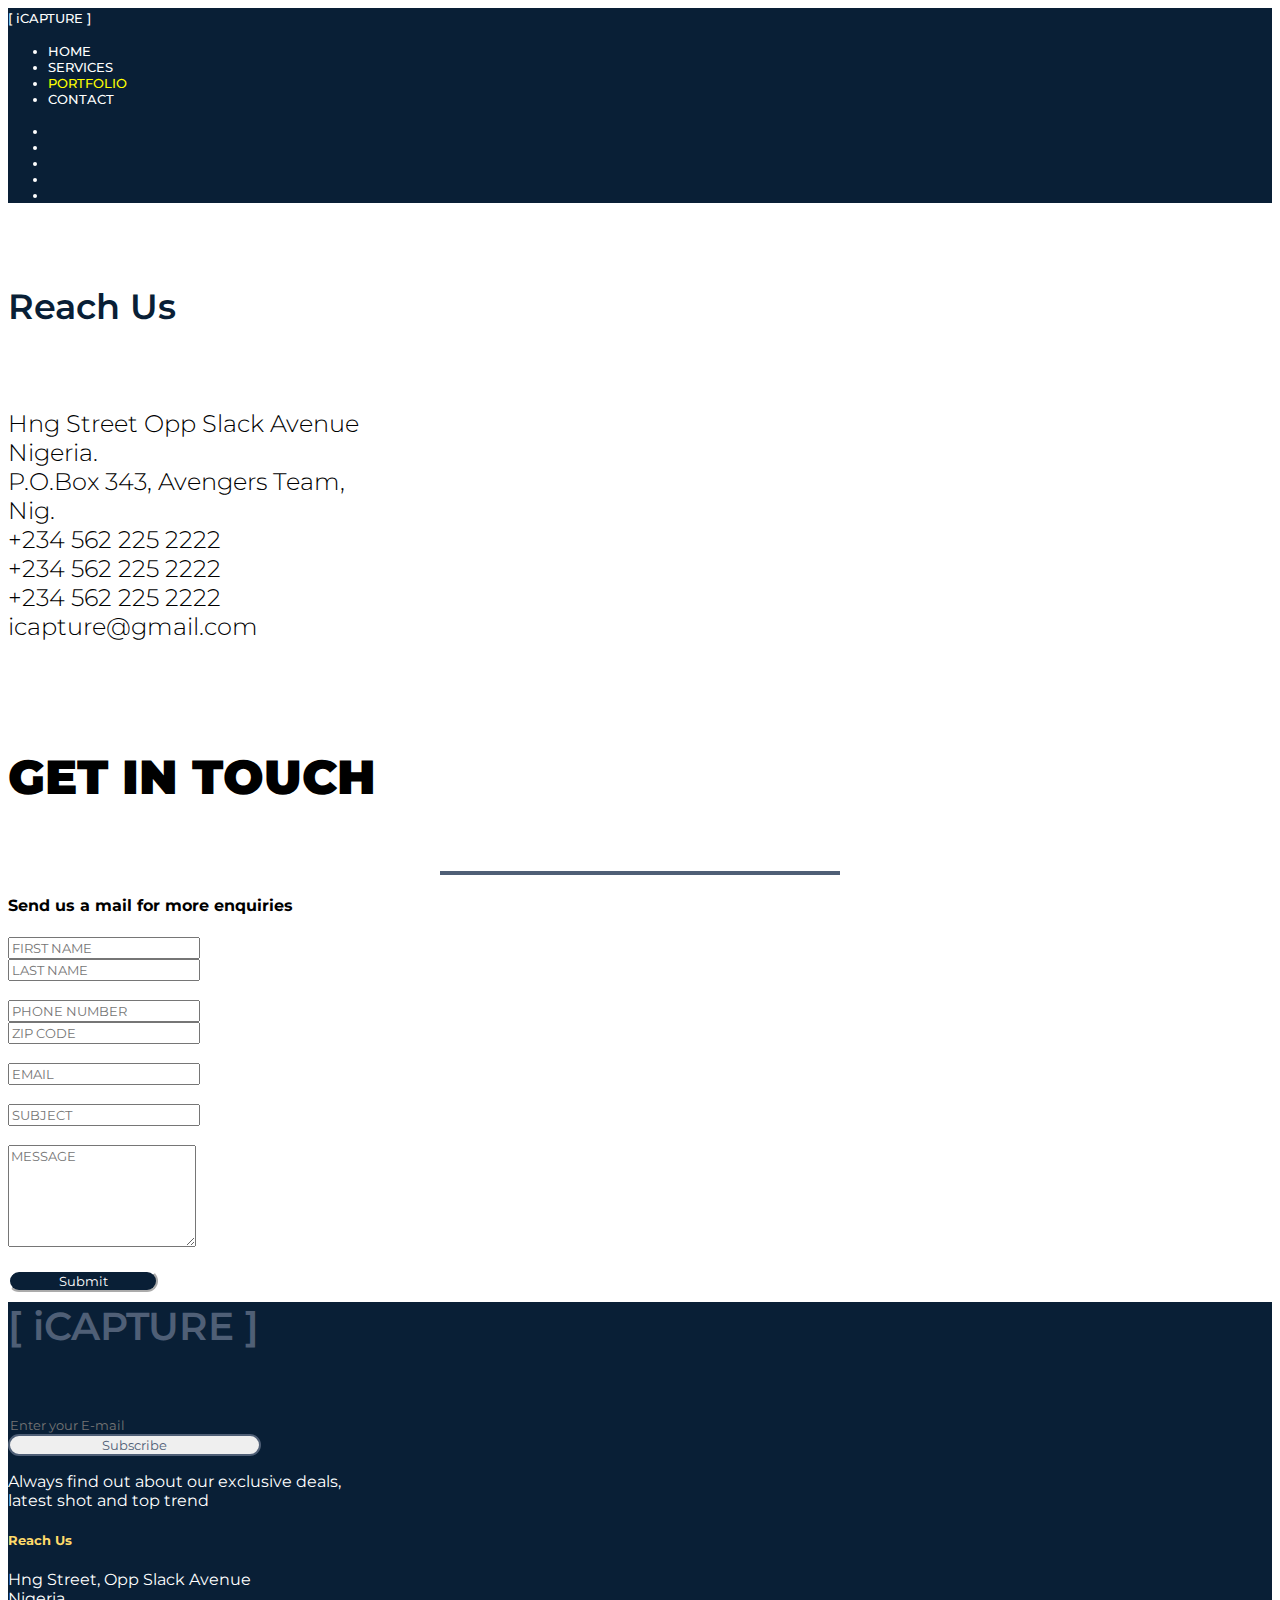
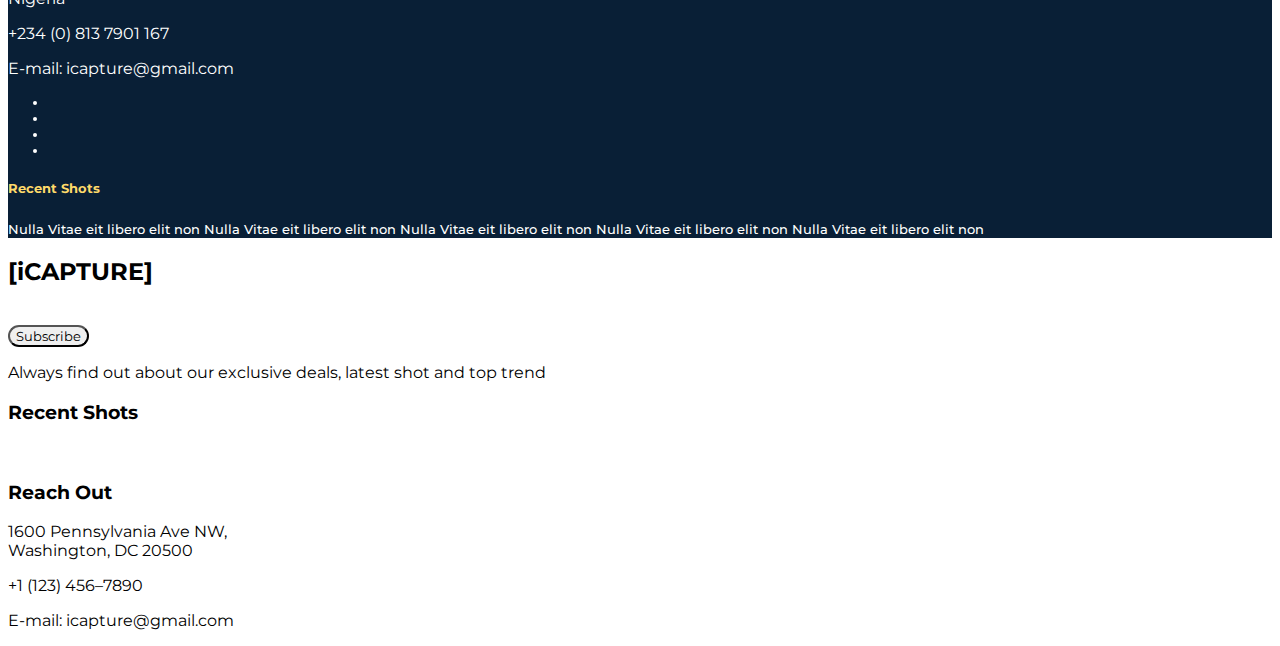
==== commit 373af8a3: "modified the mobile view" ====
--- a/contact.html
+++ b/contact.html
@@ -1,374 +1,811 @@
 <!DOCTYPE html>
+
+
 <html>
-  <head>
-    <title>Contact Us</title>
-    <meta charset="utf-8" />
-    <!-- <meta name="viewport" content="width=device-width, initial-scale=1" /> -->
-    <!-- <link
-      rel="stylesheet"
-      href="https://maxcdn.bootstrapcdn.com/bootstrap/4.5.0/css/bootstrap.min.css"
-    />
-    <link
-      rel="stylesheet"
-      href="https://cdnjs.cloudflare.com/ajax/libs/font-awesome/4.7.0/css/font-awesome.min.css"
-    />-->
-    <!-- <link href= "https://fonts.googleapis.com/css/family=Montserrat" rel="stylesheet" /> -->
-    <script src="https://ajax.googleapis.com/ajax/libs/jquery/3.5.1/jquery.min.js"></script>
-    <script src="https://cdnjs.cloudflare.com/ajax/libs/popper.js/1.16.0/umd/popper.min.js"></script>
-    <!-- <script src="https://maxcdn.bootstrapcdn.com/bootstrap/4.5.0/js/bootstrap.min.js"></script> -->
-
-
-
-  <meta name="viewport" content="width=device-width, initial-scale=1.0">
+
+
+<head>
+
+
+
+  <meta charset="utf-8">
+
+
+
+  <meta http-equiv="X-UA-Compatible" content="IE=edge">
+
+
+
+  <meta name="viewport" content="width=device-width, initial-scale=1, shrink-to-fit=no">
+
+
+
   <link rel="stylesheet" href="https://stackpath.bootstrapcdn.com/bootstrap/4.5.0/css/bootstrap.min.css"
     integrity="sha384-9aIt2nRpC12Uk9gS9baDl411NQApFmC26EwAOH8WgZl5MYYxFfc+NcPb1dKGj7Sk" crossorigin="anonymous">
-  <script src="https://stackpath.bootstrapcdn.com/bootstrap/4.5.0/js/bootstrap.min.js"
-    integrity="sha384-OgVRvuATP1z7JjHLkuOU7Xw704+h835Lr+6QL9UvYjZE3Ipu6Tp75j7Bh/kR0JKI" crossorigin="anonymous"></script>
-  <title>iCapture</title>
-  <link rel="stylesheet" href="https://cdnjs.cloudflare.com/ajax/libs/font-awesome/4.7.0/css/font-awesome.min.css">
-  <link href="https://fonts.googleapis.com/css2?family=Montserrat:wght@500;800&display=swap" rel="stylesheet">
-  <!-- <link rel="stylesheet" href="styles/index.css"> -->
-      <link rel="stylesheet" href="styles/portfolio.css">
-
-
-    <style>
-          @import url('https://fonts.googleapis.com/css2?family=Montserrat:wght@500&display=swap');
-
-            li,
-            a,
-            header footer {
-        font-family: "Montserrat";
-        font-weight: 500;
-        font-size: 13px;
-        text-decoration: none;
-        color: white;
+
+  <link rel="stylesheet" href="https://use.fontawesome.com/releases/v5.7.0/css/all.css"
+    integrity="sha384-lZN37f5QGtY3VHgisS14W3ExzMWZxybE1SJSEsQp9S+oqd12jhcu+A56Ebc1zFSJ" crossorigin="anonymous">
+
+  <meta name="viewport" content="width=device-width, initial-scale=1.0">
+  <title>Portfolio</title>
+  <link href="https://fonts.googleapis.com/css2?family=Montserrat:wght@400;700&display=swap" rel="stylesheet">
+  <link rel="stylesheet" href="styles/contact.css">
+
+
+
+</head>
+
+
+
+
+
+<style>
+  @import url('https://fonts.googleapis.com/css2?family=Montserrat:wght@500&display=swap');
+
+
+
+
+
+
+
+
+
+  li,
+
+  a,
+
+  header footer {
+
+    font-family: "Montserrat";
+
+    font-weight: 500;
+
+    font-size: 13px;
+
+    text-decoration: none;
+
+    color: white;
+
+
+
+
+
+  }
+
+
+
+
+
+
+
+
+
+
+
+  .page-footer {
+
+
+
+    margin-bottom: 10px;
+  }
+
+
+
+  .subscribe {
+
+    border: 2px solid #4F5F76;
+
+    box-sizing: border-box;
+
+    border-radius: 90px;
+
+    color: #4F5F76;
+
+    width: 20%;
+
+
+
+  }
+
+
+
+  .btn-round {
+
+    border-radius: 25px;
+
+  }
+
+
+
+  .subscribe:hover {
+
+    color: white;
+
+  }
+
+
+
+  .email-input {
+
+    border: 0;
+
+    border-bottom: 2px;
+
+    outline: none;
+
+    background-color: transparent;
+
+    width: 100%;
+
+
+
+  }
+
+  .btn-primary.custom-btn {
+    background-color: #091f36;
+    border-color: #fff;
+    border-radius: 88px;
+    width: 150px;
+    color: #FFFFFF;
+  }
+
+  .btn-primary.custom-btn:hover {
+    background-color: #091f36;
+    border-color: #fff;
+    border-radius: 88px;
+    width: 150px;
+    color: #FFFFFF;
+  }
+
+  .btn-primary.custom-btn:focus {
+    background-color: #091f36;
+    border-color: #fff;
+    border-radius: 88px;
+    width: 150px;
+    color: #FFFFFF;
+  }
+
+  .addressIcon {
+    color: #091f36;
+  }
+
+  .addressTitle {
+    font-weight: 600;
+    font-size: 35px;
+    line-height: 43px;
+    color: #091F36;
+
+  }
+
+  .addressTitleMobile {
+    font-size: 24px;
+    line-height: 29px;
+    color: #091F36;
+
+  }
+
+  .addressBody {
+    color: #000000;
+    font-weight: 300;
+    font-size: 24px;
+    line-height: 29px;
+  }
+
+
+  .iframeStyle iframe {
+    position: absolute;
+    top: 0;
+    left: 0;
+    width: 100%;
+    height: 100%;
+  }
+
+  .page-footer {
+    margin-bottom: 10px;
+  }
+
+  .page-footer {
+    margin-bottom: 10px;
+  }
+
+
+  @media screen and (max-width: 780px) {
+    input {
+      margin: 0 0 20px 0;
     }
 
-      .btn-primary.custom-btn 
-        {
-          background-color: #091f36;
-          border-color: #fff;
-          border-radius: 88px;
-          width: 150px;
-          color: #FFFFFF;
-        }
-
-         .btn-primary.custom-btn:hover
-         {
-          background-color: #091f36;
-          border-color: #fff;
-          border-radius: 88px;
-          width: 150px;
-          color: #FFFFFF;
-         }
-                  .btn-primary.custom-btn:focus
-         {
-          background-color: #091f36;
-          border-color: #fff;
-          border-radius: 88px;
-          width: 150px;
-          color: #FFFFFF;
-         }
-        
-     .addressIcon
-      {
-        color: #091f36;
-      }
-
-      .addressTitle
-      {
-        font-weight:600; 
-        font-size: 35px; 
-        line-height: 43px;
-        color: #091F36;
-
-      }
-            
-      .addressBody
-      {
-        color: #000000;
-        font-weight:300; 
-        font-size: 24px;
-        line-height: 29px; 
-      }
-
-           .iframeStyle iframe 
-      {
-        position: absolute;
-        top: 0;
-        left: 0;
-        width: 100%;
-        height: 100%;
-      }
-
-          .page-footer {
-        margin-bottom: 10px;
+    .get_in_touch {
+      margin-top: 220px;
     }
-
-        .page-footer {
-        margin-bottom: 10px;
-    }
-
-
-      @media screen and (max-width: 780px){
-        input{
-          margin: 0 0 20px 0;
-        }
-      .get_in_touch{
-          margin-top: 220px;
-        }
-      }
-    </style>
-  </head>
-
-
-  <body>
-    <!--  Header goes in here -->
+  }
+</style>
+
+
+
+
+
+</head>
+
+
+
+<body>
+
   <div class="desktop-container">
-  
+
     <div class="page-header">
-  
+
       <div class="p-3 mb-2 bg-dark"></div>
 
-<nav class="navbar navbar-light" style="background-color: #091f36;">
-  <a class="navbar-brand" style="color: white;" href="#">[ iCAPTURE ]</a>
-  <ul class="nav justify-content-center">
-   <li class="nav-item">
-      <a class="nav-link active" style="color: white;" href="#">HOME</a>
-    <li class="nav-item">
-      <a class="nav-link" style="color: white;" href="#">SERVICES</a>
-    </li>
-    <li class="nav-item">
-      <a class="nav-link" style="color: white;"  href="portfolio.html">PORTFOLIO</a>
-    </li>
-    <li class="nav-item">
-      <a class="nav-link active" style="color: yellow;"href="contact.html">CONTACT</a>
-    </li>
-  </ul>
-  <ul class="nav justify-content-end">
-   <li class="nav-item">
-      <a class="nav-link"><i class="fa fa-twitter"></i></a>
-    </li>
-    <li class="nav-item">
-<a class="nav-link"><i class="fa fa-facebook-f"></i></a>
-  </li>
-    <li class="nav-item">
-      <a class="nav-link"><i class="fa fa-instagram"></i></a>
-    </li>
-    <li class="nav-item">
-      <a class="nav-link"><i class="fa fa-pinterest"></i></a>
-    </li>
-    <li class="nav-item">
-      <a class="nav-link"><i class="fa fa-search"></i></a>
-  </ul>
-  </div>
-</nav>
-</div>
-</div>
-</div>
+
+
+      <nav class="navbar navbar-light" style="background-color: #091f36;">
+
+        <a class="navbar-brand" style="color: white;" href="#">[ iCAPTURE ]</a>
+
+
+
+
+
+
+
+        <ul class="nav justify-content-center">
+
+          <li class="nav-item">
+
+            <a class="nav-link active" style="color: white;" href="#">HOME</a>
+
+          <li class="nav-item">
+
+            <a class="nav-link" style="color: white;" href="#">SERVICES</a>
+
+          </li>
+
+          <li class="nav-item">
+
+            <a class="nav-link" style="color: yellow;" href="#">PORTFOLIO</a>
+
+          </li>
+
+          <li class="nav-item">
+
+            <a class="nav-link active" style="color: white;" href="#">CONTACT</a>
+
+          </li>
+
+        </ul>
+
+
+
+
+
+
+
+        <ul class="nav justify-content-end">
+
+          <li class="nav-item">
+
+            <a class="nav-link"><i class="fab fa-twitter"></i></a>
+
+          </li>
+
+          <li class="nav-item">
+
+            <a class="nav-link"><i class="fab fa-facebook-f"></i></a>
+
+          </li>
+
+          <li class="nav-item">
+
+            <a class="nav-link"><i class="fab fa-instagram"></i></a>
+
+          </li>
+
+          <li class="nav-item">
+
+            <a class="nav-link"><i class="fab fa-pinterest"></i></a>
+
+          </li>
+
+          <li class="nav-item">
+
+            <a class="nav-link"><i class="fa fa-search"></i></a>
+
+        </ul>
+
+    </div>
+
+    </nav>
+
+
+
 
     <!-- Contact us  -->
     <section>
-  <div class="container desktop">
-    <div class="row my-5  pb-5">
-      <div class="col-lg">
-                <div class="row" style="height: 400px;">
-                  <div class="col-lg-6 col-md-6 col-sm-12 col-xs-12 img-fluid iframeStyle"><iframe
-                      src="https://maps.google.com/maps?q=Lagos&t=&z=13&ie=UTF8&iwloc=&output=embed" frameborder="0"
-                      style="border: 0;"></iframe>
-                    </div>
-                
-                  <div class="col-lg-6 col-md-6 col-sm-12 col-xs-12 pl-5 pt-5">
-                
-                    <h6 class="addressTitle pl-4 pb-3">Reach Us</h6>
-
-                    <div class="addressBody">
-                      <div><i class="fa fa-home fa-fw addressIcon"></i> Hng Street Opp Slack Avenue<br/>
+      <div class="container desktop">
+        <div class="row my-5  pb-5">
+          <div class="col-lg">
+            <div class="row" style="height: 400px;">
+              <div class="col-lg-6 col-md-6 col-sm-12 col-xs-12 img-fluid iframeStyle"><iframe
+                  src="https://maps.google.com/maps?q=Lagos&t=&z=13&ie=UTF8&iwloc=&output=embed" frameborder="0"
+                  style="border: 0;"></iframe>
+              </div>
+
+              <div class="col-lg-6 col-md-6 col-sm-12 col-xs-12 pl-5 pt-5">
+
+                <h6 class="addressTitle pl-4 pb-3">Reach Us</h6>
+
+                <div class="addressBody">
+                  <div><i class="fa fa-home fa-fw addressIcon"></i> Hng Street Opp Slack Avenue<br />
                     <span class="pl-4 px-4 mx-3 mr-3"> Nigeria.</span> <br />
-                    <span class="pl-4 px-4 mx-3 mr-3">P.O.Box 343, Avengers Team,</span><br/>
+                    <span class="pl-4 px-4 mx-3 mr-3">P.O.Box 343, Avengers Team,</span><br />
                     <span class="pl-4 px-4 mx-3 mr-3"> Nig.</span>
-                    </div>
-                    <!-- <div><i class="fa fa-home fa-fw" class="hidden"></i> P. O. Box 343, Avengers Team, Nig
-                    </div> -->
-                      <div><i class="fa fa fa-phone fa-fw pt-3 addressIcon"></i> +234 562 225 2222
-                         <br /><span class="pl-4 px-4 mx-3 mr-3">+234 562 225 2222 </span>
-                         <br /><span  class="pl-4 px-4 mx-3 mr-3">+234 562 225 2222</span>
-                      </div>
-                      <div><i class="fa fa-envelope fa-lg fa-fw pt-3 addressIcon"></i> icapture@gmail.com</div>
-                    </div>
-                    <div class="pt-5 pl-5">
-                            <i class="fa fa-twitter fa-3x"></i>
-                            <i class="fa fa-instagram fa-3x pl-5"></i>
-                            <i class="fa fa-facebook-f fa-3x pl-5"></i>
-                            <i class="fa fa-pinterest fa-3x pl-5 pb-5"></i>
-                    </div>
-
-
-                
                   </div>
+                  <!-- <div><i class="fa fa-home fa-fw" class="hidden"></i> P. O. Box 343, Avengers Team, Nig
+                        </div> -->
+                  <div><i class="fa fa fa-phone fa-fw pt-3 addressIcon"></i> +234 562 225 2222
+                    <br /><span class="pl-4 px-4 mx-3 mr-3">+234 562 225 2222 </span>
+                    <br /><span class="pl-4 px-4 mx-3 mr-3">+234 562 225 2222</span>
+                  </div>
+                  <div><i class="fa fa-envelope fa-lg fa-fw pt-3 addressIcon"></i> icapture@gmail.com</div>
                 </div>
-      </div>
-    </div>
-
-      <div class="container-fluid pb-5 py-5 pt-5">
-
-        
-        <div class="get_in_touch">
+                <div class="pt-5 pl-5">
+                  <i class="fab fa-twitter fa-3x"></i>
+                  <i class="fab fa-instagram fa-3x pl-5"></i>
+                  <i class="fab fa-facebook-f fa-3x pl-5"></i>
+                  <i class="fab fa-pinterest fa-3x pl-5 pb-5"></i>
+                </div>
+
+
+
+              </div>
+            </div>
+          </div>
+        </div>
+
+        <div class="container-fluid pb-5 py-5 pt-5">
+
+
+          <div class="get_in_touch">
+            <div class="row">
+              <div class="col-lg-12 col-md-12 col-sm-12 mt-3 text-center">
+                <h4 style="font-size: 48px; font-weight: bold; line-height: 59px"><b>GET IN TOUCH</h4></b></h4>
+                <hr width="400" class="mt-2 mb-3" style="border: 2px solid #4F5F76;" />
+                <h4 class="pb-4">Send us a mail for more enquiries</h4>
+              </div>
+            </div>
+          </div>
+
+          <form>
+            <div class="row">
+              <div class="col-lg-6 col-md-6 col-sm-6 col-xs-12">
+                <input type="text" class="form-control bg-light" id="firstname" name="firstname"
+                  placeholder="FIRST NAME" />
+              </div>
+              <div class="col-lg-6 col-md-6 col-sm-6 col-xs-12">
+                <input type="text" class="form-control bg-light" id="lastname" name="lastname"
+                  placeholder="LAST NAME" />
+              </div>
+            </div>
+            <br />
+            <div class="row">
+              <div class="col-lg-6 col-md-6 col-sm-6 col-xs-12">
+                <input type="text" class="form-control bg-light" id="phoneNumber" name="phoneNumber"
+                  placeholder="PHONE NUMBER" />
+              </div>
+              <div class="col-lg-6 col-md-6 col-sm-6 col-xs-12">
+                <input type="text" class="form-control bg-light" id="zipCode" name="zipCode" placeholder="ZIP CODE" />
+              </div>
+            </div>
+            <br />
+            <div class="row">
+              <div class="col">
+                <input type="text" class="form-control bg-light" id="email" name="email" placeholder="EMAIL" />
+              </div>
+            </div>
+            <br />
+            <div class="row">
+              <div class="col">
+                <input type="text" class="form-control bg-light" id="subject" name="subject" placeholder="SUBJECT" />
+              </div>
+            </div>
+            <br />
+            <div class="row">
+              <div class="col">
+                <textarea class="form-control bg-light" id="message" name="message" placeholder="MESSAGE"
+                  rows="6"></textarea>
+              </div>
+            </div>
+            <br />
+            <div class="text-center">
+              <button type="submit" class="btn btn-primary custom-btn">
+                Submit
+              </button>
+            </div>
+          </form>
+        </div>
+      </div>
+    </section>
+
+
+
+
+
+    <footer class="page-footer" style="background-color: #091f36;">
+
+
+
+
+
+      <div class="container-fluid text-center text-md-left">
+
+
+
+
+
         <div class="row">
-          <div class="col-lg-12 col-md-12 col-sm-12 mt-3 text-center">
-            <h4 style="font-size: 48px; font-weight: bold; line-height: 59px"><b>GET IN TOUCH</h4></b></h4>
+
+
+
+
+
+          <div class="col-md-6">
+
+            <h5 style="color: #4F5F76; margin-top: 10px; font-family: Montserrat; font-weight: 600; font-size: 39px;">
+              [
+
+              iCAPTURE ]</h5>
+
+            <form class="my-4">
+
+              <div class="form-group">
+
+                <label for="exampleInputEmail1"></label>
+
+                <input type="email" class="email-input" id="exampleInputEmail1" placeholder="Enter your E-mail">
+
+              </div>
+
+              <button type="submit" class="btn btn-round subscribe">Subscribe</button>
+
+            </form>
+
+            <p style="color: white;">Always find out about our exclusive deals,<br>latest shot and top trend
+            </p>
+
+
+
+          </div>
+
+
+
+
+
+          <div class="col-md-3 mb-md-0 mb-3" style="justify-content: center;">
+
+
+
+
+
+            <h5 style="color: #feda6a;">Reach Us</h5>
+
+
+
+            <p style="color: white;">Hng Street, Opp Slack Avenue<br>Nigeria</p>
+
+            <p class="d-block" style="color: white;">+234 (0) 813 7901 167</p>
+
+            <p class="d-block" style="color: white;">E-mail: icapture@gmail.com</p>
+
+            <ul class="nav justify-content-end" style="margin-right: 105px;">
+
+              <li class="nav-item">
+
+                <a class="nav-link"><i class="fab fa-twitter"></i></a>
+
+              </li>
+
+              <li class="nav-item">
+
+                <a class="nav-link"><i class="fab fa-facebook-f"></i></a>
+
+              </li>
+
+              <li class="nav-item">
+
+                <a class="nav-link"><i class="fab fa-instagram"></i></a>
+
+              </li>
+
+              <li class="nav-item">
+
+                <a class="nav-link"><i class="fab fa-pinterest"></i></a>
+
+              </li>
+
+            </ul>
+
+
+
+          </div>
+
+
+
+          <div class="col-md">
+
+            <h5 style="color: #feda6a;">Recent Shots</h5>
+
+
+
+            <a href="#" class="d-block" style="color: white;">Nulla Vitae eit libero elit non</a>
+
+            <a href="#" class="d-block" style="color: white;">Nulla Vitae eit libero elit non</a>
+
+            <a href="#" class="d-block" style="color: white;">Nulla Vitae eit libero elit non</a>
+
+            <a href="#" class="d-block" style="color: white;">Nulla Vitae eit libero elit non</a>
+
+            <a href="#" class="d-block" style="color: white;">Nulla Vitae eit libero elit non</a>
+
+          </div>
+
+
+
+        </div>
+
+
+
+
+
+      </div>
+
+
+
+    </footer>
+
+
+
+  </div>
+
+
+
+  <div class="footer-copyright py-2" style="background-color: #131212;"></div>
+
+
+  <div class="mobile-container">
+    <nav class="navbar navbar-expand-lg fixed-top navbar-light" style="background-color: #091f36;">
+      <div class="nav-item">
+        <div class="nav-button blue-btn12 no-pad-side navbar-toggler" type="button" data-toggle="collapse"
+          data-target="#navbarNav" aria-controls="navbarNav" aria-expanded="false" aria-label="Toggle navigation">
+          <div class="nav-line"></div>
+          <div class="nav-line"></div>
+          <div class="nav-line"></div>
+        </div>
+      </div>
+      <div class="head-container">
+        <a class="navbar-brand head" style="color: white;" href="#">[ iCAPTURE ]</a>
+      </div>
+
+      <div class="collapse navbar-collapse" id="navbarNav">
+        <div class="mobile-nav-wrapper">
+          <ul class="navbar-nav main-links">
+            <li class="nav-item active">
+              <a class="nav-link text-white" href="#">HOME
+                <span class="sr-only">(current)</span>
+              </a>
+            </li>
+            <li class="nav-item">
+              <a class="nav-link text-white" href="#">SERVICES</a>
+            </li>
+            <li class="nav-item">
+              <a class="nav-link text-white" href="#">PORTOFOLIO</a>
+            </li>
+            <li class="nav-item">
+              <a class="nav-link text-white" href="#">CONTACT</a>
+            </li>
+          </ul>
+          <hr class="divider">
+          <div class="socials nav-socials no-pad-side">
+            <div class="social  col-sm-3">
+              <a href=""><i class="fab fa-twitter"></i></a>
+            </div>
+            <div class="social col-sm-3">
+              <a href="#"><i class="fab fa-instagram"></i></a>
+            </div>
+            <div class="social col-sm-3">
+              <a href="#"><i class="fab fa-facebook-square"></i></a>
+            </div>
+            <div class="social col-sm-3">
+              <a href="#"><i class="fab fa-pinterest"></i></a>
+            </div>
+          </div>
+        </div>
+      </div>
+
+    </nav>
+    <div class="container-fluid add-pad" style="margin-top: 56px;">
+      <div class="row">
+
+        <div class="col-sm-12 img-fluid iframeStyle"><iframe
+            src="https://maps.google.com/maps?q=Lagos&t=&z=13&ie=UTF8&iwloc=&output=embed" frameborder="0"
+            style="border: 0;"></iframe>
+        </div>
+      </div>
+      <div class="row">
+        <h6 class="addressTitleMobile pl-4 pb-3">Reach Us</h6>
+
+        <div class="addressBody">
+          <div><i class="fa fa-home fa-fw addressIcon"></i> Hng Street Opp Slack<br />
+            <span class="pl-4 px-4 mx-3 mr-3"> Avenue</span>
+            <span class="pl-4 px-4 mx-3 mr-3"> Nigeria.</span> <br />
+            <span class="pl-4 px-4 mx-3 mr-3">P.O.Box 343, </span><br />
+            <span class="pl-4 px-4 mx-3 mr-3">Avengers Team, Nig.</span>
+          </div>
+          <!-- <div><i class="fa fa-home fa-fw" class="hidden"></i> P. O. Box 343, Avengers Team, Nig
+                            </div> -->
+          <div><i class="fa fa fa-phone fa-fw pt-3 addressIcon"></i> +234 562 225 2222
+            <br /><span class="pl-4 px-4 mx-3 mr-3">+234 562 225 2222 </span>
+            <br /><span class="pl-4 px-4 mx-3 mr-3">+234 562 225 2222</span>
+          </div>
+          <div><i class="fa fa-envelope fa-lg fa-fw pt-3 addressIcon"></i> icapture@gmail.com</div>
+        </div>
+      </div>
+
+      <div class="row pt-4">
+        <i class="fab fa-twitter fa-3x"></i>
+        <i class="fab fa-instagram fa-3x pl-5"></i>
+        <i class="fab fa-facebook-f fa-3x pl-5"></i>
+        <i class="fab fa-pinterest fa-3x pl-5"></i>
+      </div>
+
+
+      <div class="container-fluid">
+
+        <div class="row pt-5">
+          <div class="col-lg-12 text-center">
+            <h4 style="font-size: 30px; font-weight: bold; line-height: 25px"><b>GET IN TOUCH</h4></b></h4>
             <hr width="400" class="mt-2 mb-3" style="border: 2px solid #4F5F76;" />
-            <h4 class="pb-4" >Send us a mail for more enquiries</h4>
-            </div>
-            </div>
-            </div>
-
-            <form>
-              <div class="row">
-                <div class="col-lg-6 col-md-6 col-sm-6 col-xs-12">
-                  <input
-                    type="text"
-                    class="form-control bg-light"
-                    id="firstname"
-                    name="firstname"
-                    placeholder="FIRST NAME"
-                  />
-                </div>
-                <div class="col-lg-6 col-md-6 col-sm-6 col-xs-12">
-                  <input
-                    type="text"
-                    class="form-control bg-light"
-                    id="lastname"
-                    name="lastname"
-                    placeholder="LAST NAME"
-                  />
-                </div>
-              </div>
-              <br />
-              <div class="row">
-                <div class="col-lg-6 col-md-6 col-sm-6 col-xs-12">
-                  <input
-                    type="text"
-                    class="form-control bg-light"
-                    id="phoneNumber"
-                    name="phoneNumber"
-                    placeholder="PHONE NUMBER"
-                  />
-                </div>
-                <div class="col-lg-6 col-md-6 col-sm-6 col-xs-12">
-                  <input
-                    type="text"
-                    class="form-control bg-light"
-                    id="zipCode"
-                    name="zipCode"
-                    placeholder="ZIP CODE"
-                  />
-                </div>
-              </div>
-              <br />
-              <div class="row">
-                <div class="col">
-                  <input
-                    type="text"
-                    class="form-control bg-light"
-                    id="email"
-                    name="email"
-                    placeholder="EMAIL"
-
-                  />
-                </div>
-              </div>
-                            <br />
-                            <div class="row">
-                              <div class="col">
-                                <input type="text" class="form-control bg-light" id="subject" name="subject" placeholder="SUBJECT"
-                                 />
-                              </div>
-                            </div>
-              <br />
-              <div class="row">
-                <div class="col">
-                  <textarea
-                    class="form-control bg-light"
-                    id="message"
-                    name="message"
-                    placeholder="MESSAGE"
-                    rows="6"
-                  ></textarea>
-                </div>
-              </div>
-              <br />
-              <div class="text-center">
-                <button
-                  type="submit"
-                  class="btn btn-primary custom-btn"
-                >
-                  Submit
-                </button>
-              </div>
-            </form>
-      </div>
-      </div>
-    </section>
-
-    <!-- Footer goes in here -->
-<footer class="page-footer" style="background-color: #091f36;">
-  <div class="container-fluid text-center text-md-left">
-    <div class="row pt-3 py-3">
-      <div class="col-md-6">
-        <h5 style="color: #4F5F76; margin-top: 10px; font-family: Montserrat; font-weight: 600; font-size: 39px;">
-          [iCAPTURE ]</h5>
-        <form class="my-4">
-          <div class="form-group">
-            <label for="exampleInputEmail1"></label>
-            <input type="email" class="email-input" id="exampleInputEmail1" placeholder="Enter your E-mail">
-          </div>
-          <button type="submit" class="btn btn-round subscribe">Subscribe</button>
+            <h4 class="pb-4">Send us a mail for more enquiries</h4>
+          </div>
+        </div>
+
+        <form>
+          <div class="row">
+            <div class="col-lg-6 col-md-6 col-sm-6 col-xs-12">
+              <input type="text" class="form-control bg-light" id="firstname" name="firstname"
+                placeholder="FIRST NAME" />
+            </div>
+            <div class="col-lg-6 col-md-6 col-sm-6 col-xs-12">
+              <input type="text" class="form-control bg-light" id="lastname" name="lastname" placeholder="LAST NAME" />
+            </div>
+          </div>
+          <br />
+          <div class="row">
+            <div class="col-lg-6 col-md-6 col-sm-6 col-xs-12">
+              <input type="text" class="form-control bg-light" id="phoneNumber" name="phoneNumber"
+                placeholder="PHONE NUMBER" />
+            </div>
+            <div class="col-lg-6 col-md-6 col-sm-6 col-xs-12">
+              <input type="text" class="form-control bg-light" id="zipCode" name="zipCode" placeholder="ZIP CODE" />
+            </div>
+          </div>
+          <br />
+          <div class="row">
+            <div class="col">
+              <input type="text" class="form-control bg-light" id="email" name="email" placeholder="EMAIL" />
+            </div>
+          </div>
+          <br />
+          <div class="row">
+            <div class="col">
+              <input type="text" class="form-control bg-light" id="subject" name="subject" placeholder="SUBJECT" />
+            </div>
+          </div>
+          <br />
+          <div class="row">
+            <div class="col">
+              <textarea class="form-control bg-light" id="message" name="message" placeholder="MESSAGE"
+                rows="6"></textarea>
+            </div>
+          </div>
+          <br />
+          <div class="text-center">
+            <button type="submit" class="btn btn-primary custom-btn">
+              Submit
+            </button>
+          </div>
         </form>
-        <p style="color: white;">Always find out about our exclusive deals,<br>latest shot and top trend
-        </p>
-      </div>
-      <div class="col-md-3 mb-md-0 mb-3" style="justify-content: center;">
-        <h5 style="color: #feda6a;">Reach Us</h5>
-        <p style="color: white;">Hng Street, Opp Slack Avenue<br>Nigeria</p>
-        <p class="d-block" style="color: white;">+234 (0) 813 7901 167</p>
-        <p class="d-block" style="color: white;">E-mail: icapture@gmail.com</p>
-        <ul class="nav justify-content-end" style="margin-right: 105px;">
-          <li class="nav-item">
-            <a class="nav-link"><i class="fa fa-twitter"></i></a>
-          </li>
-          <li class="nav-item">
-            <a class="nav-link"><i class="fa fa-facebook-f"></i></a>
-          </li>
-          <li class="nav-item">
-            <a class="nav-link"><i class="fa fa-instagram"></i></a>
-          </li>
-          <li class="nav-item">
-            <a class="nav-link"><i class="fa fa-pinterest"></i></a>
-          </li>
-        </ul>
-      </div>
-      <div class="col-md">
-        <h5 style="color: #feda6a;">Recent Shots</h5>
-        <a href="#" class="d-block" style="color: white;">Nulla Vitae eit libero elit non</a>
-        <a href="#" class="d-block" style="color: white;">Nulla Vitae eit libero elit non</a>
-        <a href="#" class="d-block" style="color: white;">Nulla Vitae eit libero elit non</a>
-        <a href="#" class="d-block" style="color: white;">Nulla Vitae eit libero elit non</a>
-        <a href="#" class="d-block" style="color: white;">Nulla Vitae eit libero elit non</a>
-      </div>
+      </div>
+
+
+
     </div>
   </div>
-</footer>
-
-  
-  <!-- Optional JavaScript -->
-  <!-- jQuery first, then Popper.js, then Bootstrap JS -->
+
+  <footer id="footer">
+    <div class="container">
+      <div class="subscriber col-sm-12">
+        <div class="brnd-header col-sm-12">
+          <h2 class="footer-brand">
+            [iCAPTURE]
+          </h2>
+        </div>
+        <form class="form no-pad-side col-sm-12" action="">
+          <input type="email" class="email-input" id="exampleInputEmail1" aria-describedby="emailHelp" placeholder="">
+          <div class="submit-area no-pad-side col-sm-12">
+            <button type="submit" class="btn btn-round">Subscribe</button>
+          </div>
+        </form>
+        <div class="no-pad-side p-cover col-sm-12">
+          <p class="paragraph">Always find out about our exclusive deals, latest shot and top trend</p>
+        </div>
+
+        <div class="footer-elm no-pad-side col-sm-12">
+          <h3 class="shot-header">Recent Shots</h3>
+          <a href="" class="shot-link">Nulla Vitae eit libero elit non</a>
+          <a href="" class="shot-link">Nulla Vitae eit libero elit non</a>
+          <a href="" class="shot-link">Nulla Vitae eit libero elit non</a>
+          <a href="" class="shot-link">Nulla Vitae eit libero elit non</a>
+        </div>
+        <div class="footer-elm no-pad-side col-sm-12">
+          <h3 class="shot-header">Reach Out</h3>
+          <p class="shot-link">
+            1600 Pennsylvania Ave NW,<br>Washington, DC 20500
+          </p>
+          <p class="shot-link">
+            +1 (123) 456–7890
+          </p>
+          <p class="shot-link">
+            E-mail: icapture@gmail.com
+          </p>
+        </div>
+        <div class="socials no-pad-side">
+          <div class="social  col-sm-3">
+            <a href=""><i class="fab fa-twitter"></i></a>
+          </div>
+          <div class="social col-sm-3">
+            <a href="#"><i class="fab fa-instagram"></i></a>
+          </div>
+          <div class="social col-sm-3">
+            <a href="#"><i class="fab fa-facebook-square"></i></a>
+          </div>
+          <div class="social col-sm-3">
+            <a href="#"><i class="fab fa-pinterest"></i></a>
+          </div>
+        </div>
+      </div>
+    </div>
+  </footer>
+  </div>
+
+
+
+  <div id="img-display">
+    <div class="full-img">
+      <div class="shifter" id="backward">
+
+      </div>
+      <div class="shifter" id="forward">
+
+      </div>
+    </div>
+    <div class="closer">
+      <div class="x-line"></div>
+      <div class="x-line"></div>
+    </div>
+  </div>
+
   <script src="https://code.jquery.com/jquery-3.5.1.slim.min.js"
-    integrity="sha384-DfXdz2htPH0lsSSs5nCTpuj/zy4C+OGpamoFVy38MVBnE+IbbVYUew+OrCXaRkfj" crossorigin="anonymous"></script>
+    integrity="sha384-DfXdz2htPH0lsSSs5nCTpuj/zy4C+OGpamoFVy38MVBnE+IbbVYUew+OrCXaRkfj"
+    crossorigin="anonymous"></script>
   <script src="https://cdn.jsdelivr.net/npm/popper.js@1.16.0/dist/umd/popper.min.js"
-    integrity="sha384-Q6E9RHvbIyZFJoft+2mJbHaEWldlvI9IOYy5n3zV9zzTtmI3UksdQRVvoxMfooAo" crossorigin="anonymous"></script>
+    integrity="sha384-Q6E9RHvbIyZFJoft+2mJbHaEWldlvI9IOYy5n3zV9zzTtmI3UksdQRVvoxMfooAo"
+    crossorigin="anonymous"></script>
   <script src="https://stackpath.bootstrapcdn.com/bootstrap/4.5.0/js/bootstrap.min.js"
-    integrity="sha384-OgVRvuATP1z7JjHLkuOU7Xw704+h835Lr+6QL9UvYjZE3Ipu6Tp75j7Bh/kR0JKI" crossorigin="anonymous"></script>
-
-  </body>
-</html>
+    integrity="sha384-OgVRvuATP1z7JjHLkuOU7Xw704+h835Lr+6QL9UvYjZE3Ipu6Tp75j7Bh/kR0JKI"
+    crossorigin="anonymous"></script>
+  <script src="js/imageDisplay.js"></script>
+
+</body>
+
+
+</html>--- a/styles/contact.css
+++ b/styles/contact.css
@@ -0,0 +1,159 @@
+.no-pad-side {
+  padding-left: 0 !important;
+  padding-right: 0 !important;
+}
+
+.nav-socials {
+  margin-bottom: 20px;
+}
+
+
+* {
+  box-sizing: border-box;
+  font-family: 'Montserrat', sans-serif;
+}
+
+.mobile-container {
+  display: none !important;
+}
+
+.desktop-container {
+  display: block;
+}
+
+@media only screen and (max-width: 768px) {
+  .desktop-container {
+    display: none;
+  }
+  .mobile-container {
+    display: block !important;
+  }
+  .row {
+    margin: 0 !important;
+  }
+  .blue-btn12 {
+    background: #091f36;
+  }
+ 
+  .add-pad {
+    padding-top: 30px;
+    padding-bottom: 30px;
+  }
+  @keyframes fade-in {
+    from {
+      visibility: hidden;
+      width: 60%;
+      height: 60%;
+    }
+    to {
+      visibility: visible;
+      width: 100%;
+      height: 100%;
+    }
+  }
+  nav {
+    justify-content: flex-start !important;
+  }
+  nav .head-container {
+    flex-grow: 1;
+    display: flex;
+    justify-content: center;
+    align-items: center;
+  }
+  nav .nav-line {
+    width: 25px;
+    height: 4px;
+    background: white;
+    margin-bottom: 5px;
+    border-radius: 2px;
+  }
+  nav .nav-line:last-child {
+    width: 15px;
+    margin-bottom: 0 !important;
+  }
+  nav .main-links {
+    margin-bottom: 200px;
+  }
+  nav .divider {
+    background-color: white;
+  }
+  #footer {
+    width: 100%;
+    padding: 30px 0;
+    background: #091f36;
+  }
+  #footer .subscriber {
+    padding: 0;
+  }
+  #footer .subscriber .brnd-header {
+    padding: 10px 0 30px 0;
+  }
+  #footer .subscriber .brnd-header .footer-brand {
+    color: #4f5f76;
+    font-weight: 900;
+    z-index: 0 !important;
+  }
+  #footer .subscriber .form {
+    width: 100%;
+    padding: 0 0;
+  }
+  #footer .subscriber .form .email-input {
+    width: inherit;
+    background: #091f36;
+    padding: 5px 0;
+    height: 40px;
+    border: none;
+    border-bottom: 2px solid #4f5f76;
+    outline: none;
+    color: white;
+  }
+  #footer .subscriber .form .submit-area {
+    padding: 20px 0 25px 0;
+  }
+  #footer .subscriber .form .submit-area > button {
+    color: #4f5f76;
+    border: 2px solid #4f5f76;
+    background: #091f36;
+    padding: 6px 45px;
+    border-radius: 30px;
+    font-size: 19px;
+  }
+  #footer .subscriber .p-cover > p {
+    color: white;
+  }
+  #footer .subscriber .footer-elm {
+    display: flex;
+    flex-direction: column;
+    align-items: flex-start;
+    padding-top: 20px;
+    padding-bottom: 22px;
+  }
+  #footer .subscriber .footer-elm > h3 {
+    color: #feda6a;
+    margin-bottom: 13px;
+    font-weight: 600;
+  }
+  #footer .subscriber .footer-elm > .shot-link {
+    color: #fff;
+    font-size: 18px;
+  }
+  #footer .subscriber .footer-elm > .shot-link:not(:last-child) {
+    margin-bottom: 10px;
+  }
+  .socials {
+    display: flex;
+    width: 50%;
+  }
+  .socials .social {
+    font-size: 30px;
+    display: flex;
+    justify-content: center;
+    align-items: center;
+  }
+  .socials .social > a {
+    color: #4f5f76;
+  }
+  .socials .social:first-child {
+    padding-left: 0;
+  }
+}
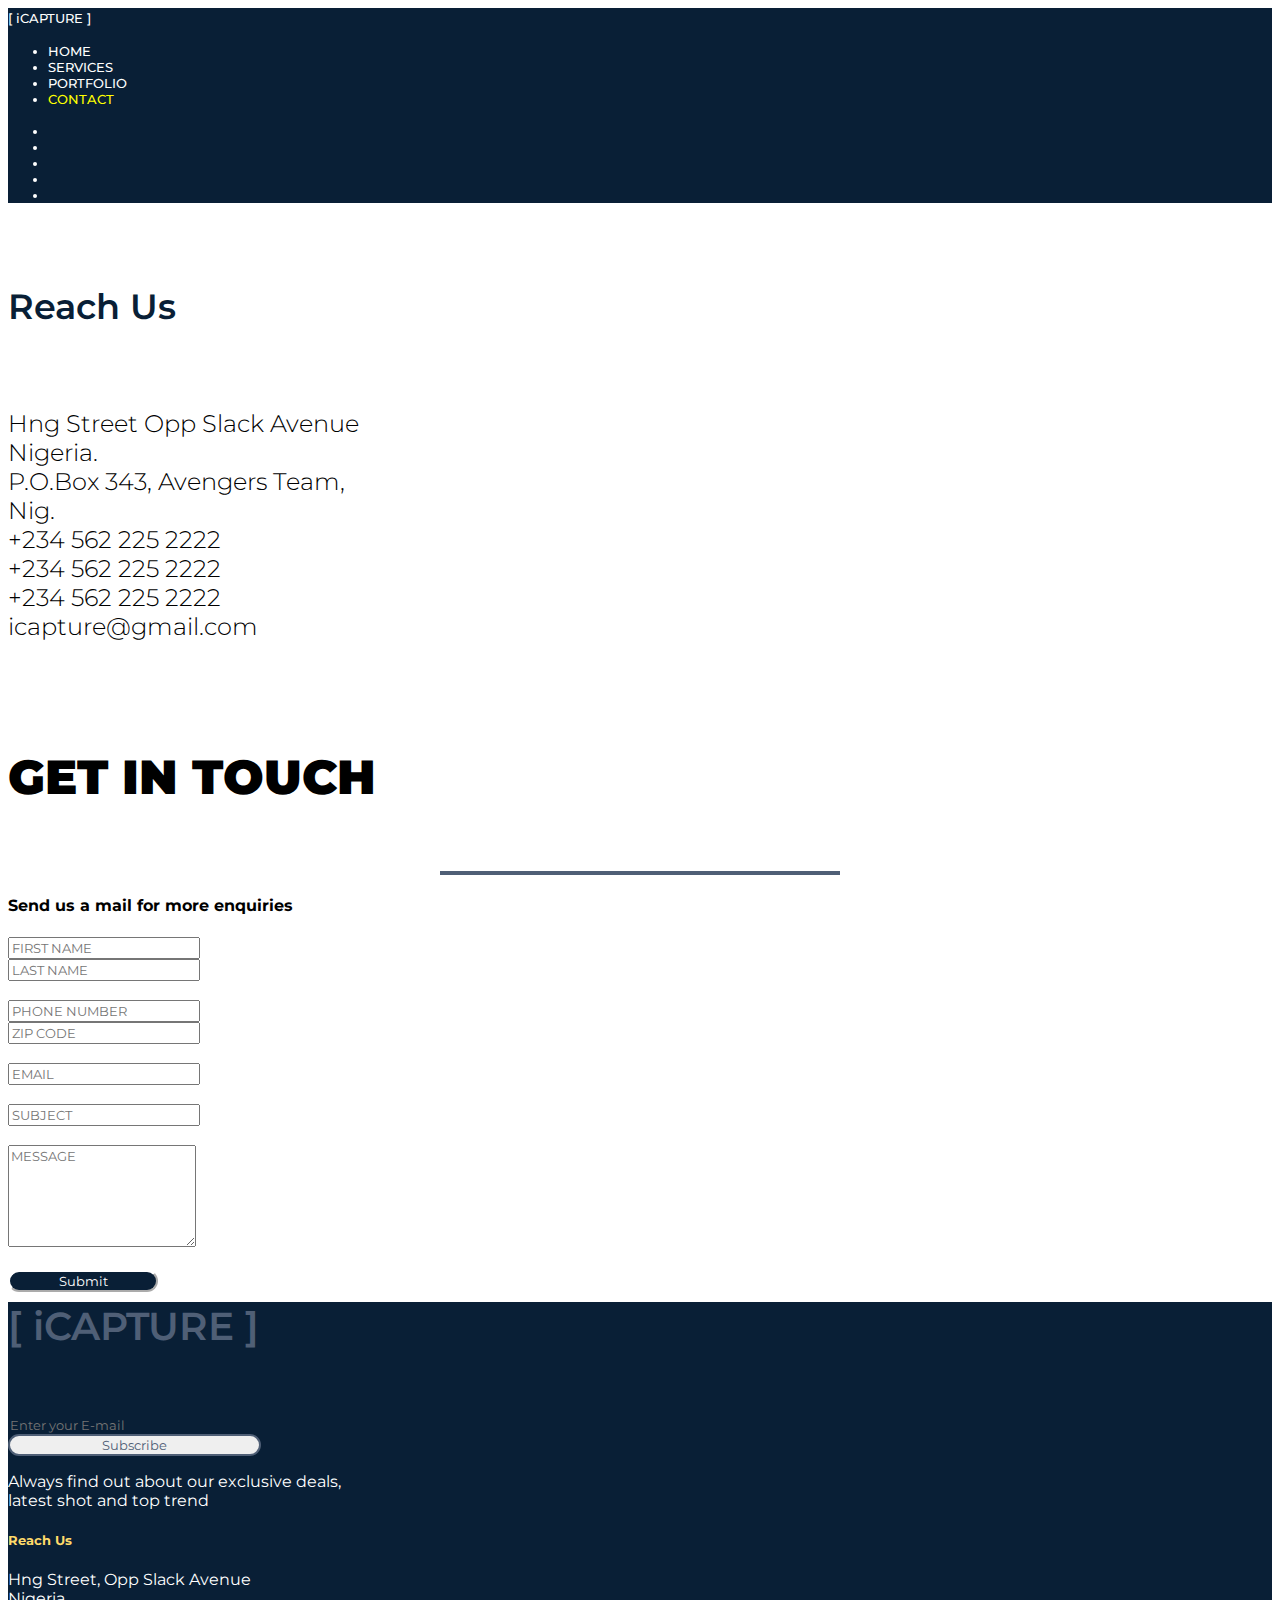
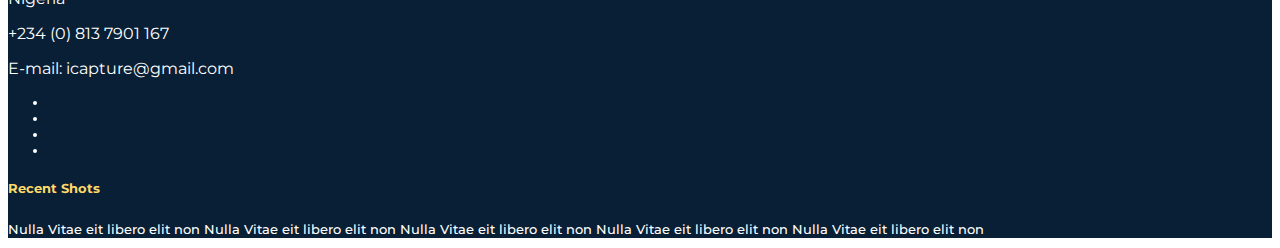
==== commit 1060142a: "Modified the mobile view footer" ====
--- a/contact.html
+++ b/contact.html
@@ -27,7 +27,7 @@
     integrity="sha384-lZN37f5QGtY3VHgisS14W3ExzMWZxybE1SJSEsQp9S+oqd12jhcu+A56Ebc1zFSJ" crossorigin="anonymous">
 
   <meta name="viewport" content="width=device-width, initial-scale=1.0">
-  <title>Portfolio</title>
+  <title>Contact</title>
   <link href="https://fonts.googleapis.com/css2?family=Montserrat:wght@400;700&display=swap" rel="stylesheet">
   <link rel="stylesheet" href="styles/contact.css">
 
@@ -252,23 +252,23 @@
 
           <li class="nav-item">
 
-            <a class="nav-link active" style="color: white;" href="#">HOME</a>
+            <a class="nav-link active" style="color: white;" href="index.html">HOME</a>
 
           <li class="nav-item">
 
-            <a class="nav-link" style="color: white;" href="#">SERVICES</a>
+            <a class="nav-link" style="color: white;" href="services.html">SERVICES</a>
 
           </li>
 
           <li class="nav-item">
 
-            <a class="nav-link" style="color: yellow;" href="#">PORTFOLIO</a>
+            <a class="nav-link" style="color: white;" href="portfolio.html">PORTFOLIO</a>
 
           </li>
 
           <li class="nav-item">
 
-            <a class="nav-link active" style="color: white;" href="#">CONTACT</a>
+            <a class="nav-link active" style="color: yellow;" href="#">CONTACT</a>
 
           </li>
 
@@ -719,62 +719,63 @@
 
 
     </div>
+    <footer id="footer">
+      <div class="container">
+        <div class="subscriber col-sm-12">
+          <div class="brnd-header col-sm-12">
+            <h2 class="footer-brand">
+              [iCAPTURE]
+            </h2>
+          </div>
+          <form class="form no-pad-side col-sm-12" action="">
+            <input type="email" class="email-input" id="exampleInputEmail1" aria-describedby="emailHelp" placeholder="">
+            <div class="submit-area no-pad-side col-sm-12">
+              <button type="submit" class="btn btn-round">Subscribe</button>
+            </div>
+          </form>
+          <div class="no-pad-side p-cover col-sm-12">
+            <p class="paragraph">Always find out about our exclusive deals, latest shot and top trend</p>
+          </div>
+
+          <div class="footer-elm no-pad-side col-sm-12">
+            <h3 class="shot-header">Recent Shots</h3>
+            <a href="" class="shot-link">Nulla Vitae eit libero elit non</a>
+            <a href="" class="shot-link">Nulla Vitae eit libero elit non</a>
+            <a href="" class="shot-link">Nulla Vitae eit libero elit non</a>
+            <a href="" class="shot-link">Nulla Vitae eit libero elit non</a>
+          </div>
+          <div class="footer-elm no-pad-side col-sm-12">
+            <h3 class="shot-header">Reach Out</h3>
+            <p class="shot-link">
+              1600 Pennsylvania Ave NW,<br>Washington, DC 20500
+            </p>
+            <p class="shot-link">
+              +1 (123) 456–7890
+            </p>
+            <p class="shot-link">
+              E-mail: icapture@gmail.com
+            </p>
+          </div>
+          <div class="socials no-pad-side">
+            <div class="social  col-sm-3">
+              <a href=""><i class="fab fa-twitter"></i></a>
+            </div>
+            <div class="social col-sm-3">
+              <a href="#"><i class="fab fa-instagram"></i></a>
+            </div>
+            <div class="social col-sm-3">
+              <a href="#"><i class="fab fa-facebook-square"></i></a>
+            </div>
+            <div class="social col-sm-3">
+              <a href="#"><i class="fab fa-pinterest"></i></a>
+            </div>
+          </div>
+        </div>
+      </div>
+    </footer>
   </div>
 
-  <footer id="footer">
-    <div class="container">
-      <div class="subscriber col-sm-12">
-        <div class="brnd-header col-sm-12">
-          <h2 class="footer-brand">
-            [iCAPTURE]
-          </h2>
-        </div>
-        <form class="form no-pad-side col-sm-12" action="">
-          <input type="email" class="email-input" id="exampleInputEmail1" aria-describedby="emailHelp" placeholder="">
-          <div class="submit-area no-pad-side col-sm-12">
-            <button type="submit" class="btn btn-round">Subscribe</button>
-          </div>
-        </form>
-        <div class="no-pad-side p-cover col-sm-12">
-          <p class="paragraph">Always find out about our exclusive deals, latest shot and top trend</p>
-        </div>
-
-        <div class="footer-elm no-pad-side col-sm-12">
-          <h3 class="shot-header">Recent Shots</h3>
-          <a href="" class="shot-link">Nulla Vitae eit libero elit non</a>
-          <a href="" class="shot-link">Nulla Vitae eit libero elit non</a>
-          <a href="" class="shot-link">Nulla Vitae eit libero elit non</a>
-          <a href="" class="shot-link">Nulla Vitae eit libero elit non</a>
-        </div>
-        <div class="footer-elm no-pad-side col-sm-12">
-          <h3 class="shot-header">Reach Out</h3>
-          <p class="shot-link">
-            1600 Pennsylvania Ave NW,<br>Washington, DC 20500
-          </p>
-          <p class="shot-link">
-            +1 (123) 456–7890
-          </p>
-          <p class="shot-link">
-            E-mail: icapture@gmail.com
-          </p>
-        </div>
-        <div class="socials no-pad-side">
-          <div class="social  col-sm-3">
-            <a href=""><i class="fab fa-twitter"></i></a>
-          </div>
-          <div class="social col-sm-3">
-            <a href="#"><i class="fab fa-instagram"></i></a>
-          </div>
-          <div class="social col-sm-3">
-            <a href="#"><i class="fab fa-facebook-square"></i></a>
-          </div>
-          <div class="social col-sm-3">
-            <a href="#"><i class="fab fa-pinterest"></i></a>
-          </div>
-        </div>
-      </div>
-    </div>
-  </footer>
+
   </div>
 
 
